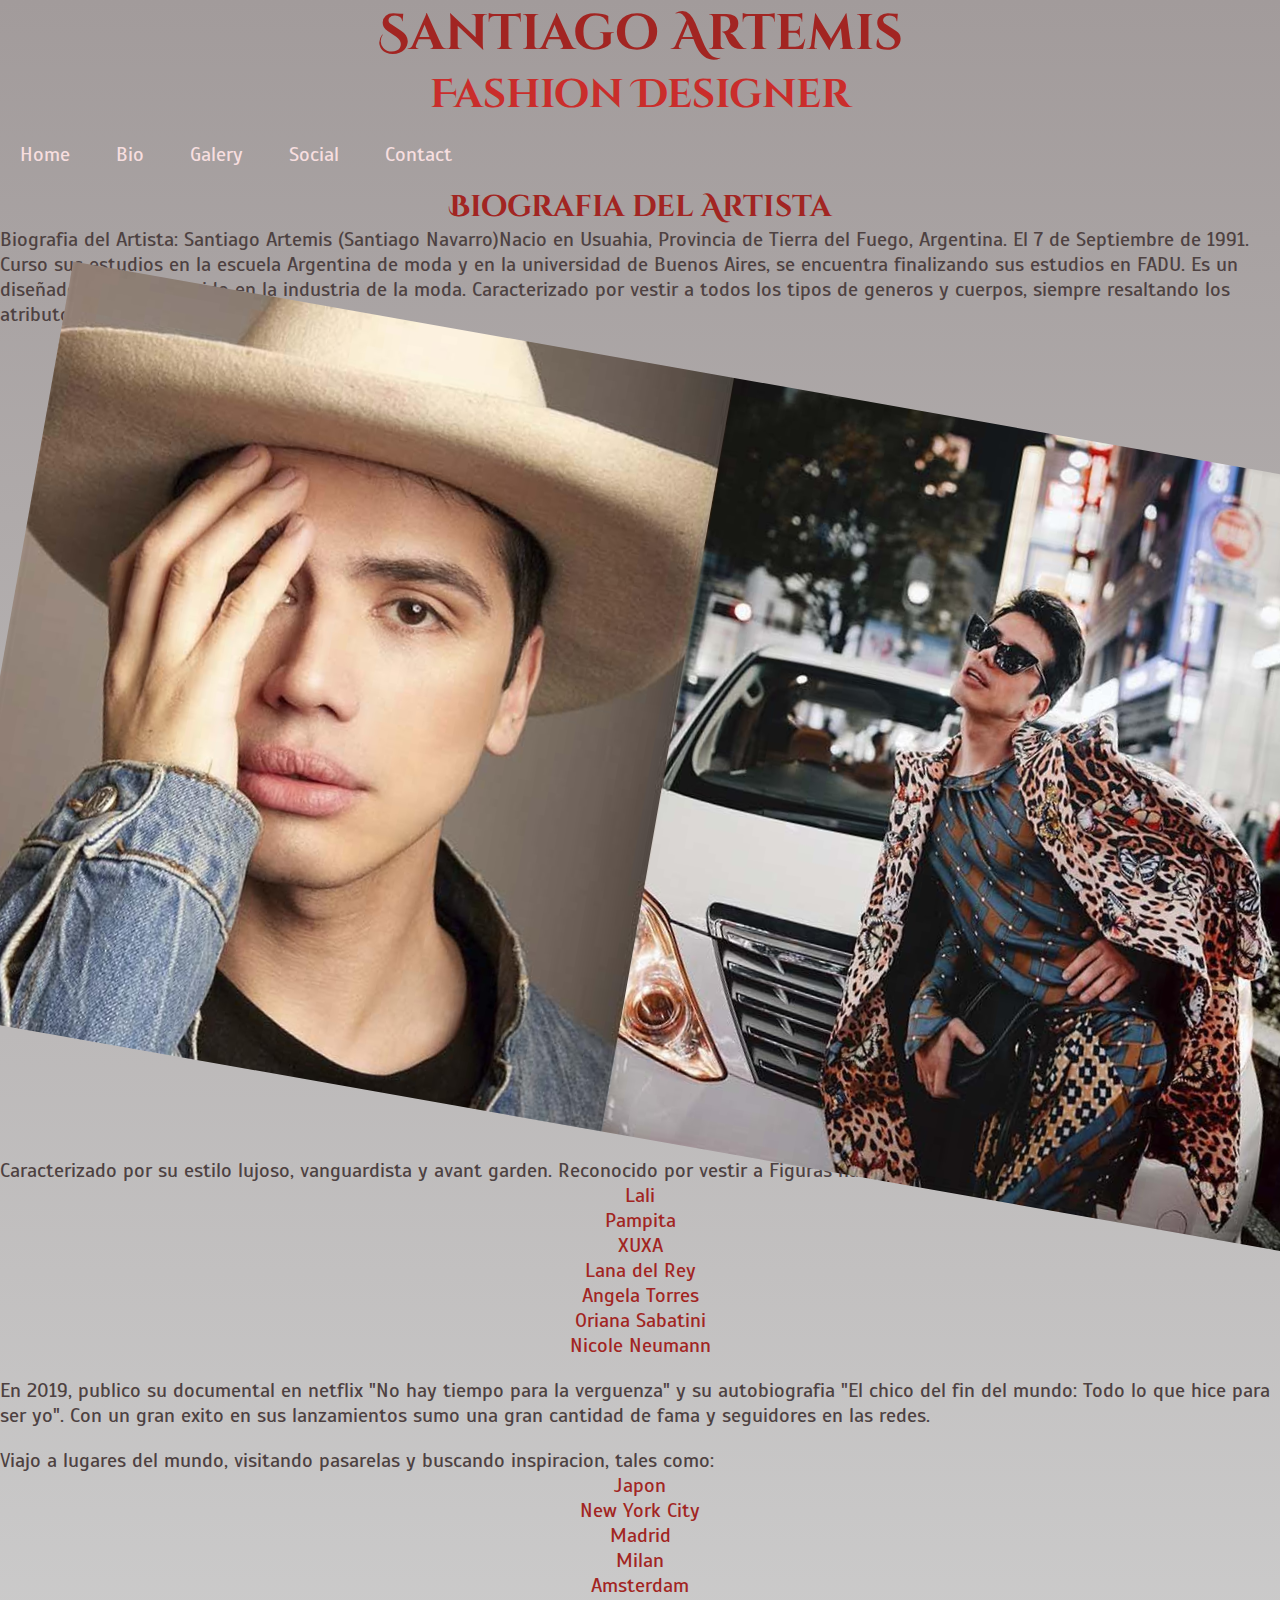
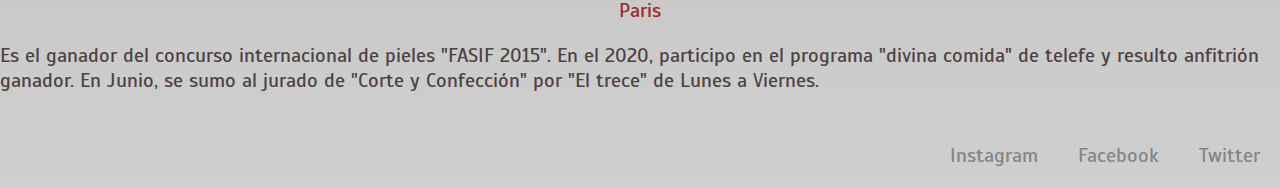
==== bio.html @ 2fd5cd4b "metadatos y descrition" ====
<!DOCTYPE html>
<html lang="en">
<head>
    <meta charset="UTF-8">
    <meta name="viewport" content="width=device-width, initial-scale=1.0">
    <meta name="keywords" content="biografia artemis, reconocimientos artemis, trabajos artemis">
    <meta name="description" content="biografia Santiago Artemis, conocer sus reconocimientos y su pasado como niño."> 
    <link rel="stylesheet" href="css/estilos.css">
    <title>Santiago Artemis-Bio </title>
    <link rel="stylesheet" href="https://stackpath.bootstrapcdn.com/bootstrap/4.5.0/css/bootstrap.min.css" integrity="sha384-9aIt2nRpC12Uk9gS9baDl411NQApFmC26EwAOH8WgZl5MYYxFfc+NcPb1dKGj7Sk" crossorigin="anonymous">
    <link href="https://fonts.googleapis.com/css2?family=Cinzel+Decorative:wght@400;700&display=swap" rel="stylesheet">
    <link href="https://fonts.googleapis.com/css2?family=Scada:ital,wght@0,400;0,700;1,400;1,700&display=swap" rel="stylesheet"> 
    <link href="https://fonts.googleapis.com/css2?family=Fondamento&display=swap" rel="stylesheet"> 
    <link rel="stylesheet" href="https://cdnjs.cloudflare.com/ajax/libs/animate.css/4.0.0/animate.min.css">
</head>
<body>
    <header class="container-fluid">
        <div class="row">
            <h1 class="tituloPrincipal col-xs-12 col-lg-12" > <a href="index.html">Santiago Artemis</a></h1>
            <h2 class="subtituloPrincipal col-xs-12 col-lg-12 col-md-12">Fashion Designer</h2>
        </div>
    </header>
    <nav class="container-fluid">
        <div class="row">
            <ul class="menu">
                <li><a href="index.html">Home</a></li>
                <li><a href="bio.html">Bio</a></li>
                <li><a href="galery.html">Galery</a></li>
                <li><a href="social.html">Social</a></li>
                <li><a href="contact.html">Contact</a></li>
            </ul>
        </div>
    </nav>		
<section>
<div class="container-fluid"> 
    <div class="row"> 
        <h2 class="tituloBiografia col-xs-12 col-lg-12 animate__animated animate__zoomIn">
            Biografia del Artista
        </h2>
     </div>  
</div>
<div class="container-fluid">
    <div class="row"> 
        <div class="cajasBiografia">
            <section class="row">
                <div class="col-xs-12 col-md-6 col-lg-6">
                    Biografia del Artista:
                    Santiago Artemis (Santiago Navarro)Nacio en Usuahia, Provincia de Tierra del Fuego, Argentina.
                    El 7 de Septiembre de 1991. Curso sus estudios en la escuela Argentina de moda y en la universidad de Buenos Aires, se encuentra finalizando sus estudios en FADU.
                    Es un diseñador muy reconocido en la industria de la moda. 
                    Caracterizado por vestir a todos los tipos de generos y cuerpos, siempre resaltando los atributos.
                </div>
                <div class="imagen col-xs-12 col-md-6 col-lg-6">
                    <img src="Multimedia/fotos home/foto-santiagoartemis.jpg" class="img-fluid animate__animated animate__zoomIn">
                </div>
            </section>
        </div>
    </div> 
    <div class="row">
        <div class="cajasBiografia col-lg-12 col-xs-12" >
            <p class="parrafobiografia">
                Caracterizado por su estilo lujoso, vanguardista y avant garden.
                Reconocido por vestir a Figuras nacionales e internacionales tales como:
                <ul class="listaVestidas">
                    <li>Lali</li>
                    <li>Pampita</li>
                    <li>XUXA</li>
                    <li>Lana del Rey</li>
                    <li>Angela Torres</li>
                    <li>Oriana Sabatini</li>
                    <li>Nicole Neumann</li>
                </ul>
            </p>
        </div>
    </div>
    </div>
<div class="row">
    <div class="cajasBiografia col-lg-12 col-xs-12 ">
        <p class="parrafobiografia">
            En 2019, publico su documental en netflix "No hay tiempo para la verguenza" y su autobiografia "El chico del fin del mundo: Todo lo que hice para ser yo".
            Con un gran exito en sus lanzamientos sumo una gran cantidad de fama y seguidores en las redes. 	
        </p>
    </div>
</div>	

<div class="row">
    <div class="cajasBiografia col-xs-12 col-lg-12" >
        <p class="parrafobiografia">
            Viajo a lugares del mundo, visitando pasarelas y buscando inspiracion, tales como:
            <ul class="listaViajes">
                <li>Japon</li>
                <li>New York City</li>
                <li>Madrid</li>
                <li>Milan</li>
                <li>Amsterdam</li>
                <li>Paris</li>
            </ul>
        </p>
    </div>
</div>
<div class="row">
    <div class="cajasBiografia col-lg-12 col-xs-12">
        <p class="parrafobiografia">
            Es el ganador del concurso internacional de pieles "FASIF 2015".

            En el 2020, participo en el programa "divina comida" de telefe y resulto anfitrión ganador.
            En Junio, se sumo al jurado de "Corte y Confección" por "El trece" de Lunes a Viernes.
        </p>
    </div>
</div>
</section>
<footer class="footer">
    <ul class="redes">
        <li><a href="https://twitter.com/santiagoartemis?lang=es">Twitter</a></li>
        <li><a href="https://es-la.facebook.com/santiagoartemis/">Facebook</a></li>
        <li><a href="https://www.instagram.com/santiagoartemis/?hl=es-la" >Instagram</a></li>
</div>
</footer>
</body>
</html>
---- css/estilos.css ----
html {
  font-size: 62.5%; }
  html * {
    border: 0px;
    padding: 0px;
    margin: 0px; }
  html body {
    font-family: 'Scada', sans-serif;
    font-size: 2rem;
    background-image: linear-gradient(to top, #cfcfcf, #a29b9b); }
    html body header .tituloPrincipal {
      color: #A22522;
      font-size: 5rem;
      text-align: center;
      font-family: "Cinzel Decorative", cursive; }
      html body header .tituloPrincipal a {
        text-decoration: none;
        color: #A22522; }
    html body header .subtituloPrincipal {
      color: #CA2D2B;
      font-size: 4rem;
      text-align: center;
      font-family: "Cinzel Decorative", cursive; }
    html body nav .navegacion {
      width: 100%;
      margin: 30px auto;
      background-color: #A22522;
      border-radius: 3px; }
    html body nav .menu {
      list-style: none; }
      html body nav .menu li {
        display: inline-block; }
        html body nav .menu li a {
          display: block;
          text-decoration: none;
          font-size: 2rem;
          padding: 20px;
          color: #F7DEDF; }
      html body nav .menu li:hover {
        background-color: #A22522;
        border-radius: 3px; }
    html body section .tituloIframe {
      color: #A22522;
      font-size: 2.5rem;
      text-align: center;
      font-family: "Cinzel Decorative", cursive; }
    html body div .fraseArtista {
      width: 100%;
      height: 110px;
      text-align: center;
      padding: 45px;
      font-family: 'Fondamento', cursive;
      margin-bottom: 10px;
      background-image: linear-gradient(to top, #A22522, #CA2D2B); }
    html body div .caja1 {
      font-size: 2rem;
      padding: 100px;
      text-align: center; }
    html body footer {
      width: 100%;
      margin: 30px auto;
      background-color: #A22522;
      border-radius: 3px; }
      html body footer .redes {
        list-style: none; }
        html body footer .redes li {
          display: inline-block;
          float: right; }
          html body footer .redes li a {
            display: block;
            text-decoration: none;
            font-size: 2rem;
            padding: 20px;
            color: #858585; }
      html body footer li:hover {
        background-color: #A22522;
        border-radius: 3px; }
    @media (min-width: 1024px) {
      html body iframe {
        width: 500px;
        height: 300px;
        margin-bottom: 3px; } }
    html body div div .tituloBiografia {
      color: #A22522;
      font-size: 3rem;
      text-align: center;
      font-family: "Cinzel Decorative", cursive; }
    html body div .cajasBiografia {
      color: #4d4141;
      font-size: 2rem;
      text-align: left;
      height: auto;
      border-radius: 3px;
      overflow: none;
      margin-left: 0px;
      margin-bottom: 20px; }
    html body div .listaVestidas {
      text-align: center;
      color: #A22522;
      list-style-type: none; }
    html body div .listaViajes {
      text-align: center;
      color: #A22522;
      list-style-type: none; }
    html body div .listas {
      color: #A22522;
      list-style-type: none; }
    html body div .imagen {
      transform: rotateZ(10deg);
      padding-top: 40px; }
    html body section div .tituloSeccion {
      color: #A22522;
      font-size: 3rem;
      text-align: center;
      font-family: "Cinzel Decorative", cursive; }
    html body section div .tituloSeccion {
      color: #A22522;
      font-size: 3rem;
      text-align: center;
      font-family: "Cinzel Decorative", cursive; }
    html body .Revista {
      font-family: "Cinzel Decorative", cursive;
      color: #A72727;
      font-size: 4rem;
      text-align: center; }
    html body .tituloArticulo {
      color: #C62F2F;
      font-size: 4rem;
      text-align: center; }
    html body .autor {
      color: #4d4141;
      text-align: left; }
    html body .parteArticulo {
      color: #421012;
      font-size: 2.5rem;
      text-align: center; }
    html body div div .tituloFormulario {
      color: #A22522;
      font-size: 3rem;
      text-align: center;
      font-family: "Cinzel Decorative", cursive; }
    html body div div .formulario {
      font-size: 3rem;
      background-color: #A22522;
      border: 10px double #EFBDC2;
      margin: 60px;
      border-radius: 10px; }
    html body form select {
      color: #902326; }
    html body form input {
      color: #902326; }
    html body form label {
      color: #F7DEDF; }
    html body form .fraseacepta {
      color: #F7DEDF; }
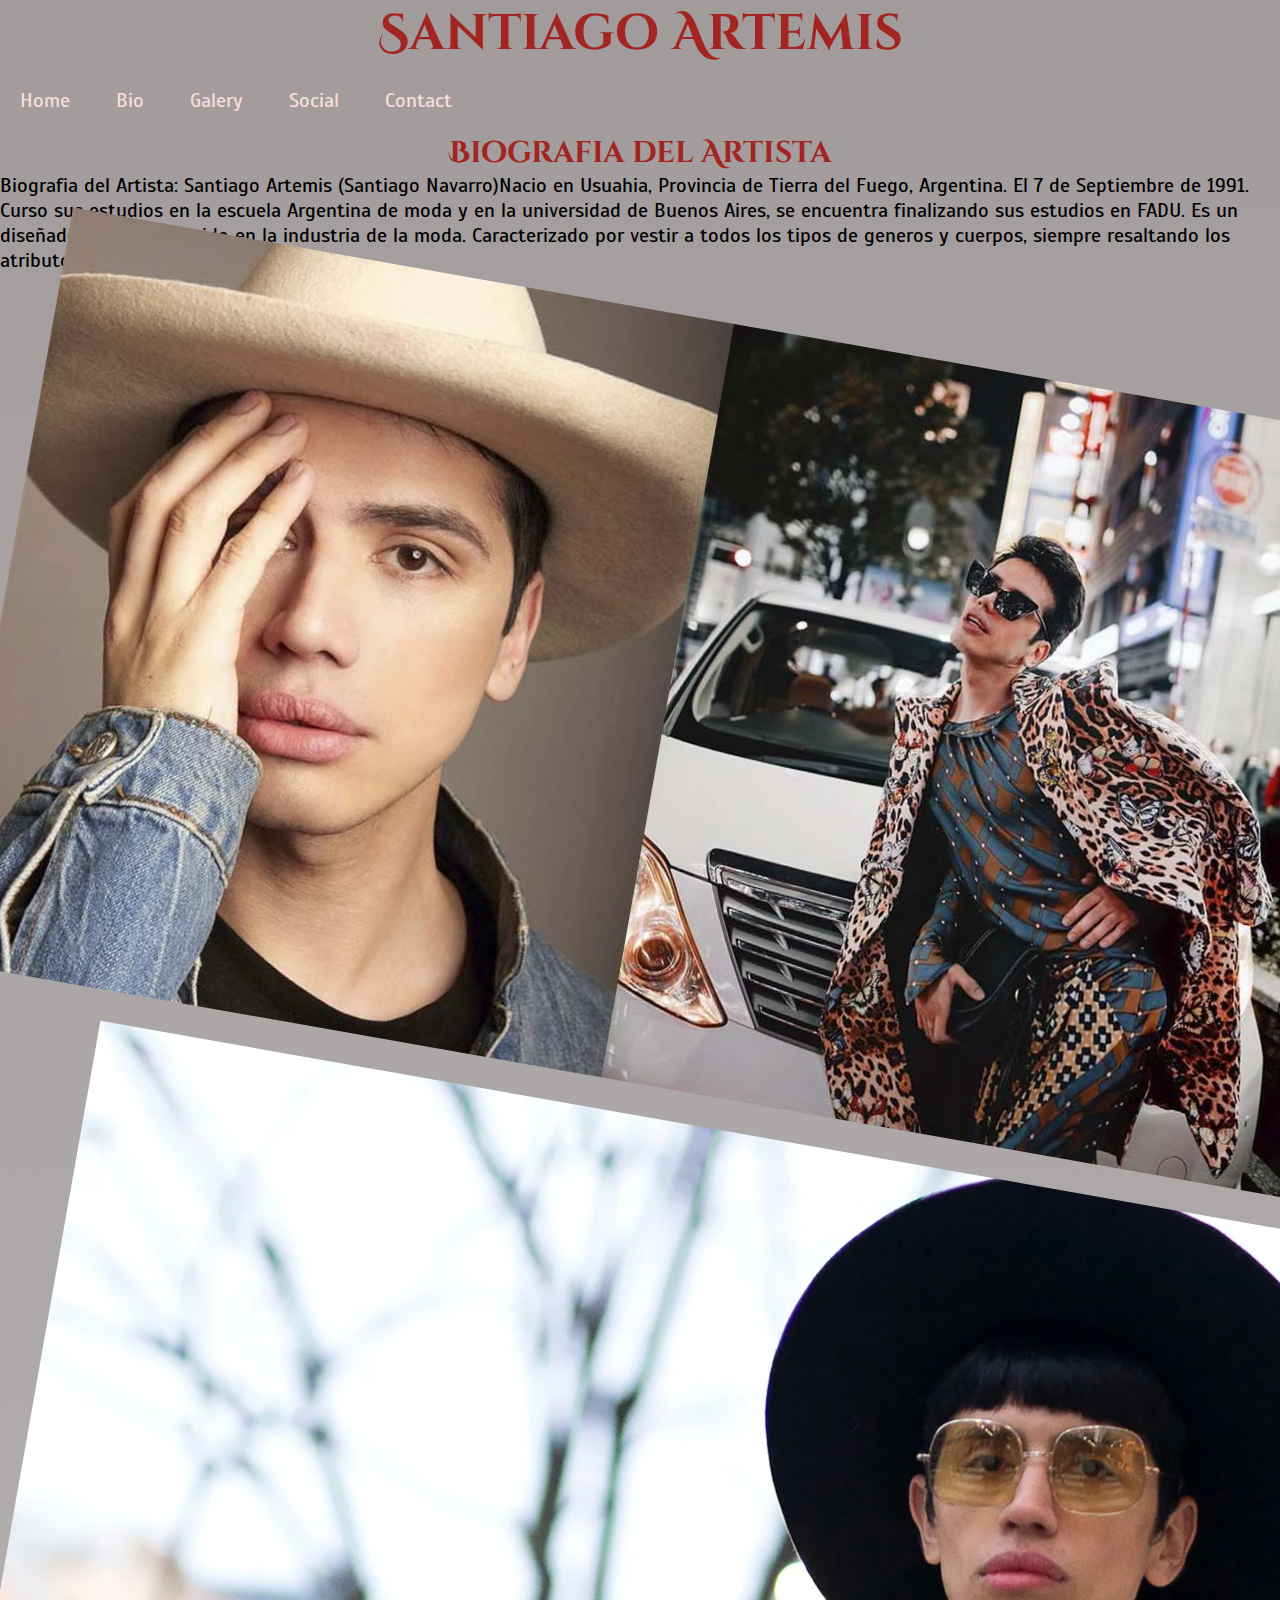
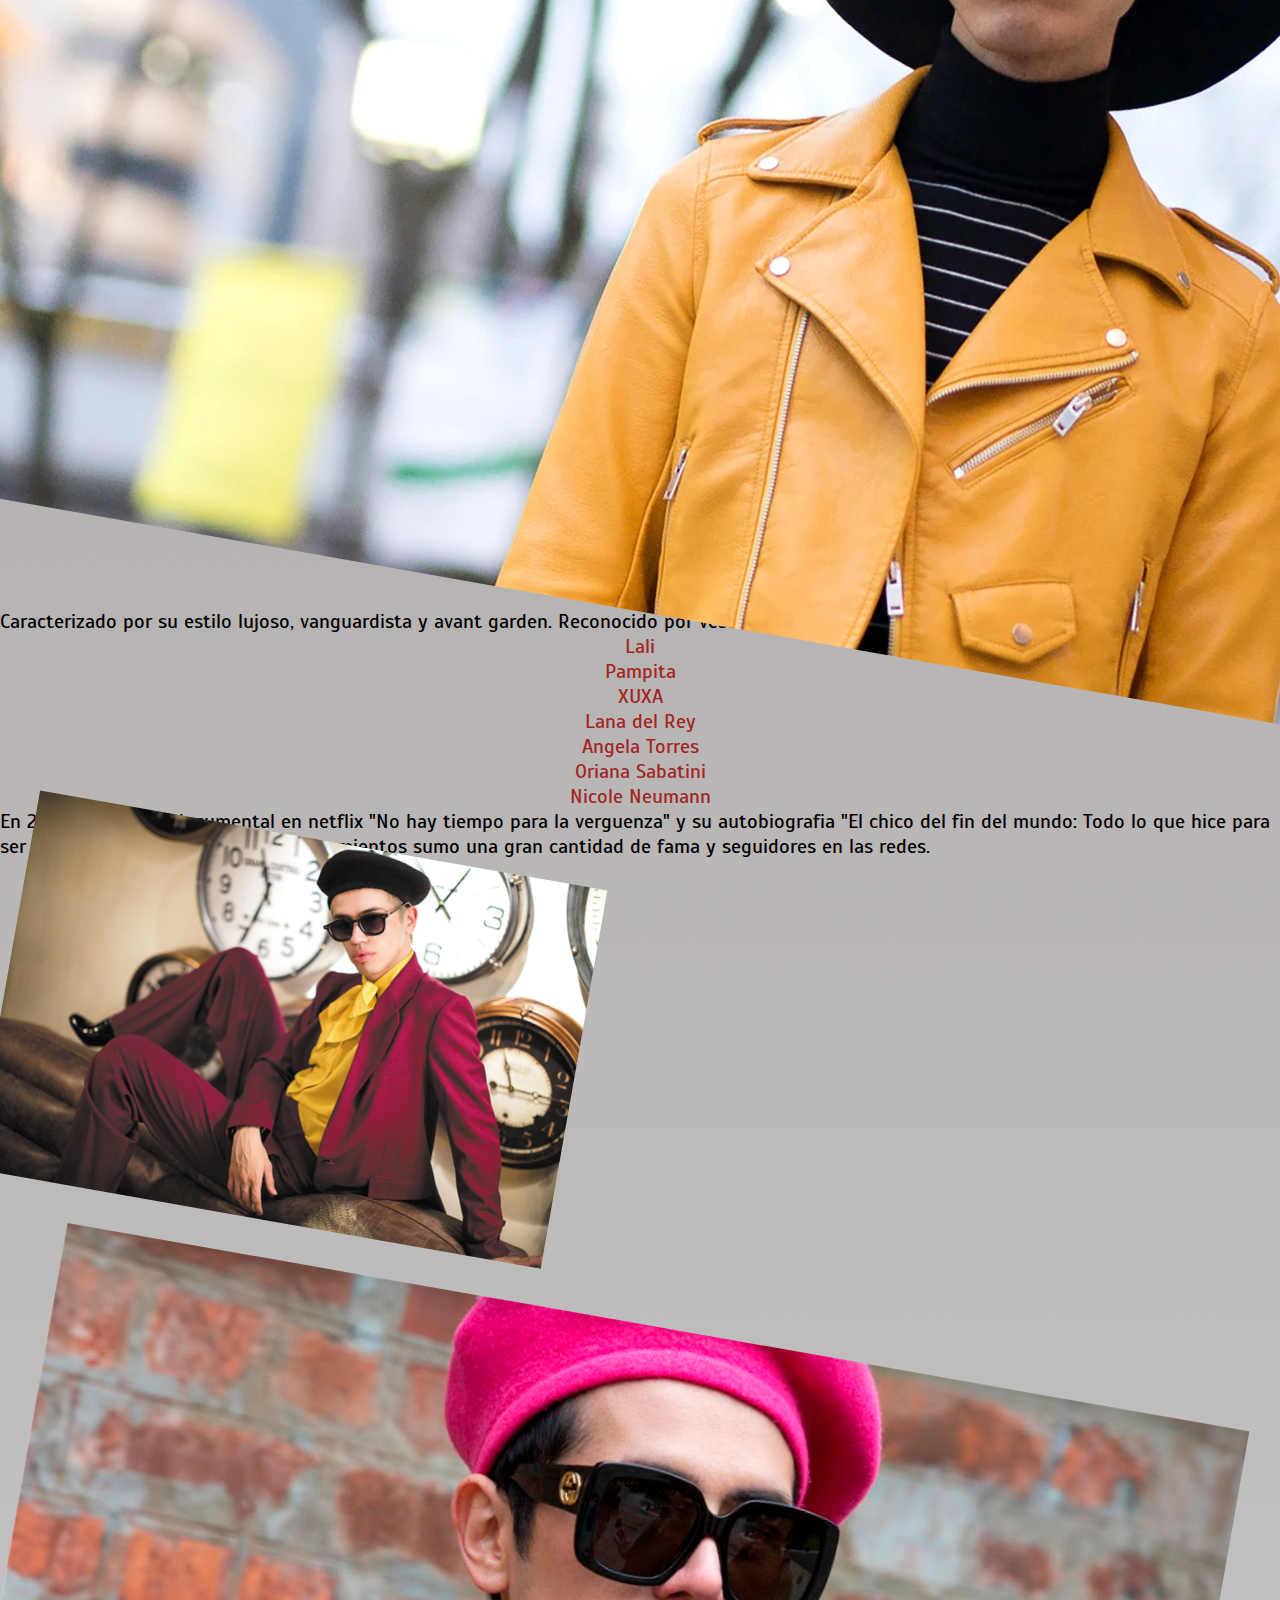
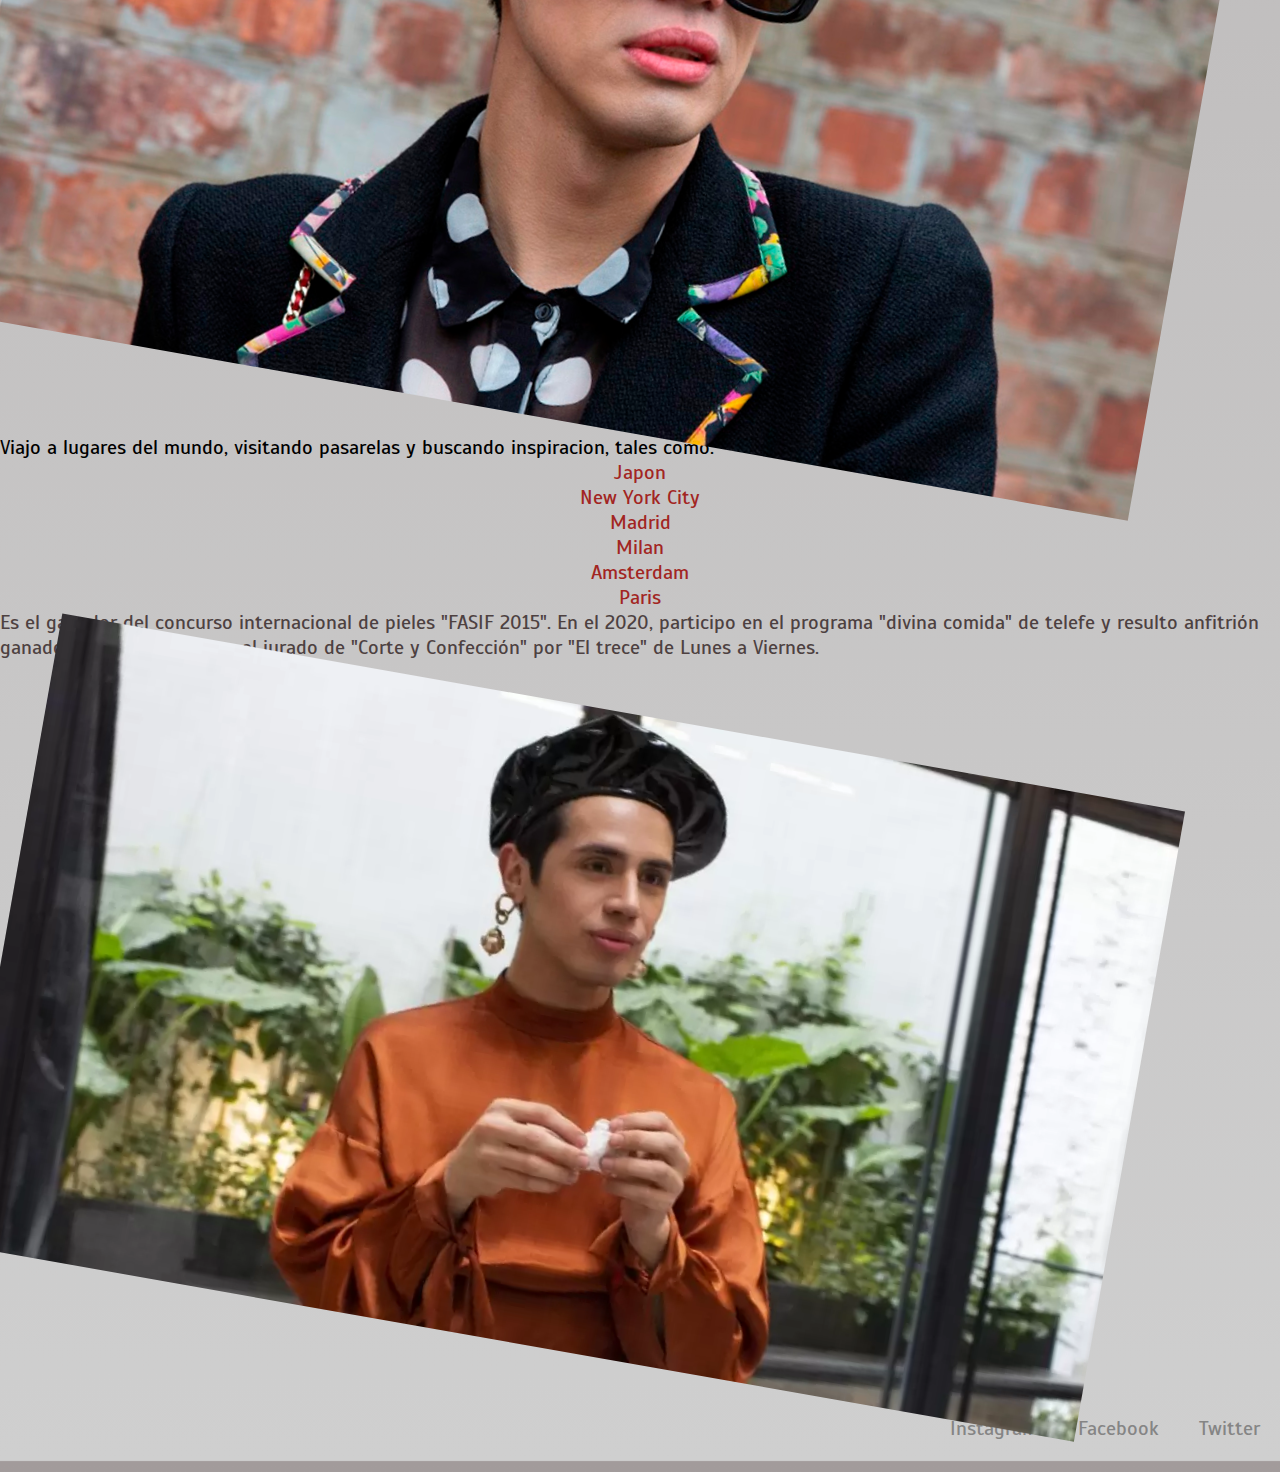
==== commit dcf67743: "Modificacion de la 3ra entrega" ====
--- a/bio.html
+++ b/bio.html
@@ -14,23 +14,21 @@
     <link rel="stylesheet" href="https://cdnjs.cloudflare.com/ajax/libs/animate.css/4.0.0/animate.min.css">
 </head>
 <body>
-    <header class="container-fluid">
-        <div class="row">
-            <h1 class="tituloPrincipal col-xs-12 col-lg-12" > <a href="index.html">Santiago Artemis</a></h1>
-            <h2 class="subtituloPrincipal col-xs-12 col-lg-12 col-md-12">Fashion Designer</h2>
-        </div>
-    </header>
-    <nav class="container-fluid">
-        <div class="row">
-            <ul class="menu">
-                <li><a href="index.html">Home</a></li>
-                <li><a href="bio.html">Bio</a></li>
-                <li><a href="galery.html">Galery</a></li>
-                <li><a href="social.html">Social</a></li>
-                <li><a href="contact.html">Contact</a></li>
-            </ul>
-        </div>
-    </nav>		
+	<div class="container-fluid">
+		<div class="row">
+			<header>
+				<h1 class="tituloPrincipal col-lg-7"> <a href="index.html">Santiago Artemis</a></h1>
+		</header>
+		<nav class="navegacion col-lg-5 animate__animated animate__backInDown">
+					<ul class="menu">
+						<li><a href="index.html">Home</a></li>
+						<li><a href="bio.html">Bio</a></li>
+						<li><a href="galery.html">Galery</a></li>
+						<li><a href="social.html">Social</a></li>
+						<li><a href="contact.html">Contact</a></li>
+					</ul>
+		</nav>
+	</div>
 <section>
 <div class="container-fluid"> 
     <div class="row"> 
@@ -41,9 +39,9 @@
 </div>
 <div class="container-fluid">
     <div class="row"> 
-        <div class="cajasBiografia">
+        <div>
             <section class="row">
-                <div class="col-xs-12 col-md-6 col-lg-6">
+                <div class="cajasBiografia1 col-xs-12 col-md-6 col-lg-6">
                     Biografia del Artista:
                     Santiago Artemis (Santiago Navarro)Nacio en Usuahia, Provincia de Tierra del Fuego, Argentina.
                     El 7 de Septiembre de 1991. Curso sus estudios en la escuela Argentina de moda y en la universidad de Buenos Aires, se encuentra finalizando sus estudios en FADU.
@@ -57,7 +55,10 @@
         </div>
     </div> 
     <div class="row">
-        <div class="cajasBiografia col-lg-12 col-xs-12" >
+        <div class="imagen col-xs-12 col-md-6 col-lg-6">
+            <img src="Multimedia/fotos home/santiago-artemis-disenador-de-moda-argentino.webp" class="img-fluid animate__animated animate__zoomIn">
+        </div>
+        <div class="cajasBiografia1 col-lg-6 col-xs-12" >
             <p class="parrafobiografia">
                 Caracterizado por su estilo lujoso, vanguardista y avant garden.
                 Reconocido por vestir a Figuras nacionales e internacionales tales como:
@@ -75,16 +76,22 @@
     </div>
     </div>
 <div class="row">
-    <div class="cajasBiografia col-lg-12 col-xs-12 ">
+    <div class="cajasBiografia2 col-lg-6 col-xs-12 ">
         <p class="parrafobiografia">
             En 2019, publico su documental en netflix "No hay tiempo para la verguenza" y su autobiografia "El chico del fin del mundo: Todo lo que hice para ser yo".
             Con un gran exito en sus lanzamientos sumo una gran cantidad de fama y seguidores en las redes. 	
         </p>
     </div>
+    <div class="imagen col-xs-12 col-md-6 col-lg-6">
+        <img src="Multimedia/fotos home/Artemis1Opt.jpg" class="img-fluid animate__animated animate__zoomIn">
+    </div>
 </div>	
 
 <div class="row">
-    <div class="cajasBiografia col-xs-12 col-lg-12" >
+    <div class="imagen col-xs-12 col-md-6 col-lg-6">
+        <img src="Multimedia/fotos home/Santiago-Artemis-en-G7.jpg" class="img-fluid animate__animated animate__zoomIn">
+    </div>
+    <div class="cajasBiografia1 col-xs-12 col-lg-6" >
         <p class="parrafobiografia">
             Viajo a lugares del mundo, visitando pasarelas y buscando inspiracion, tales como:
             <ul class="listaViajes">
@@ -99,13 +106,16 @@
     </div>
 </div>
 <div class="row">
-    <div class="cajasBiografia col-lg-12 col-xs-12">
-        <p class="parrafobiografia">
+    <div class="cajasBiografia col-lg-6 col-xs-12">
+        <p class="cajasBiografia2">
             Es el ganador del concurso internacional de pieles "FASIF 2015".
 
             En el 2020, participo en el programa "divina comida" de telefe y resulto anfitrión ganador.
             En Junio, se sumo al jurado de "Corte y Confección" por "El trece" de Lunes a Viernes.
         </p>
+    </div>
+    <div class="imagen col-xs-12 col-md-6 col-lg-6">
+        <img src="Multimedia/fotos home/pic45.webp" class="img-fluid animate__animated animate__zoomIn">
     </div>
 </div>
 </section>
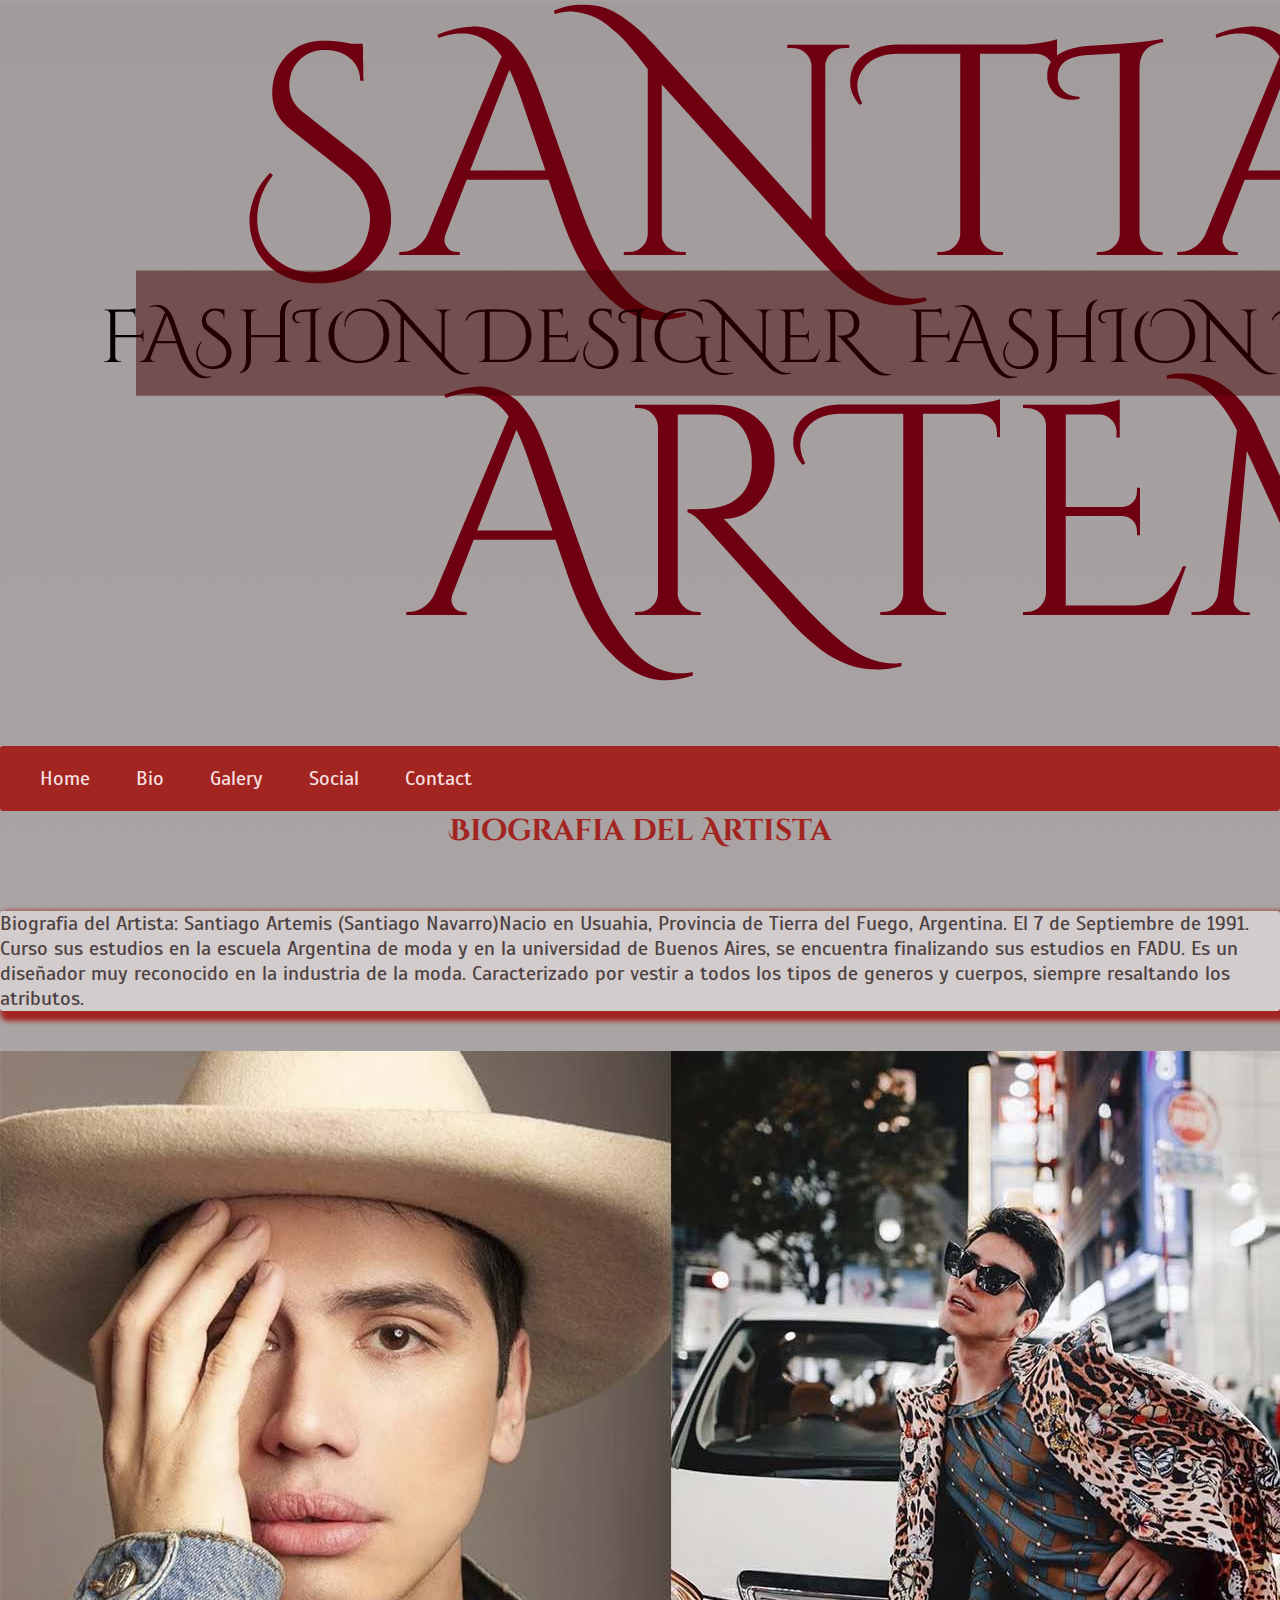
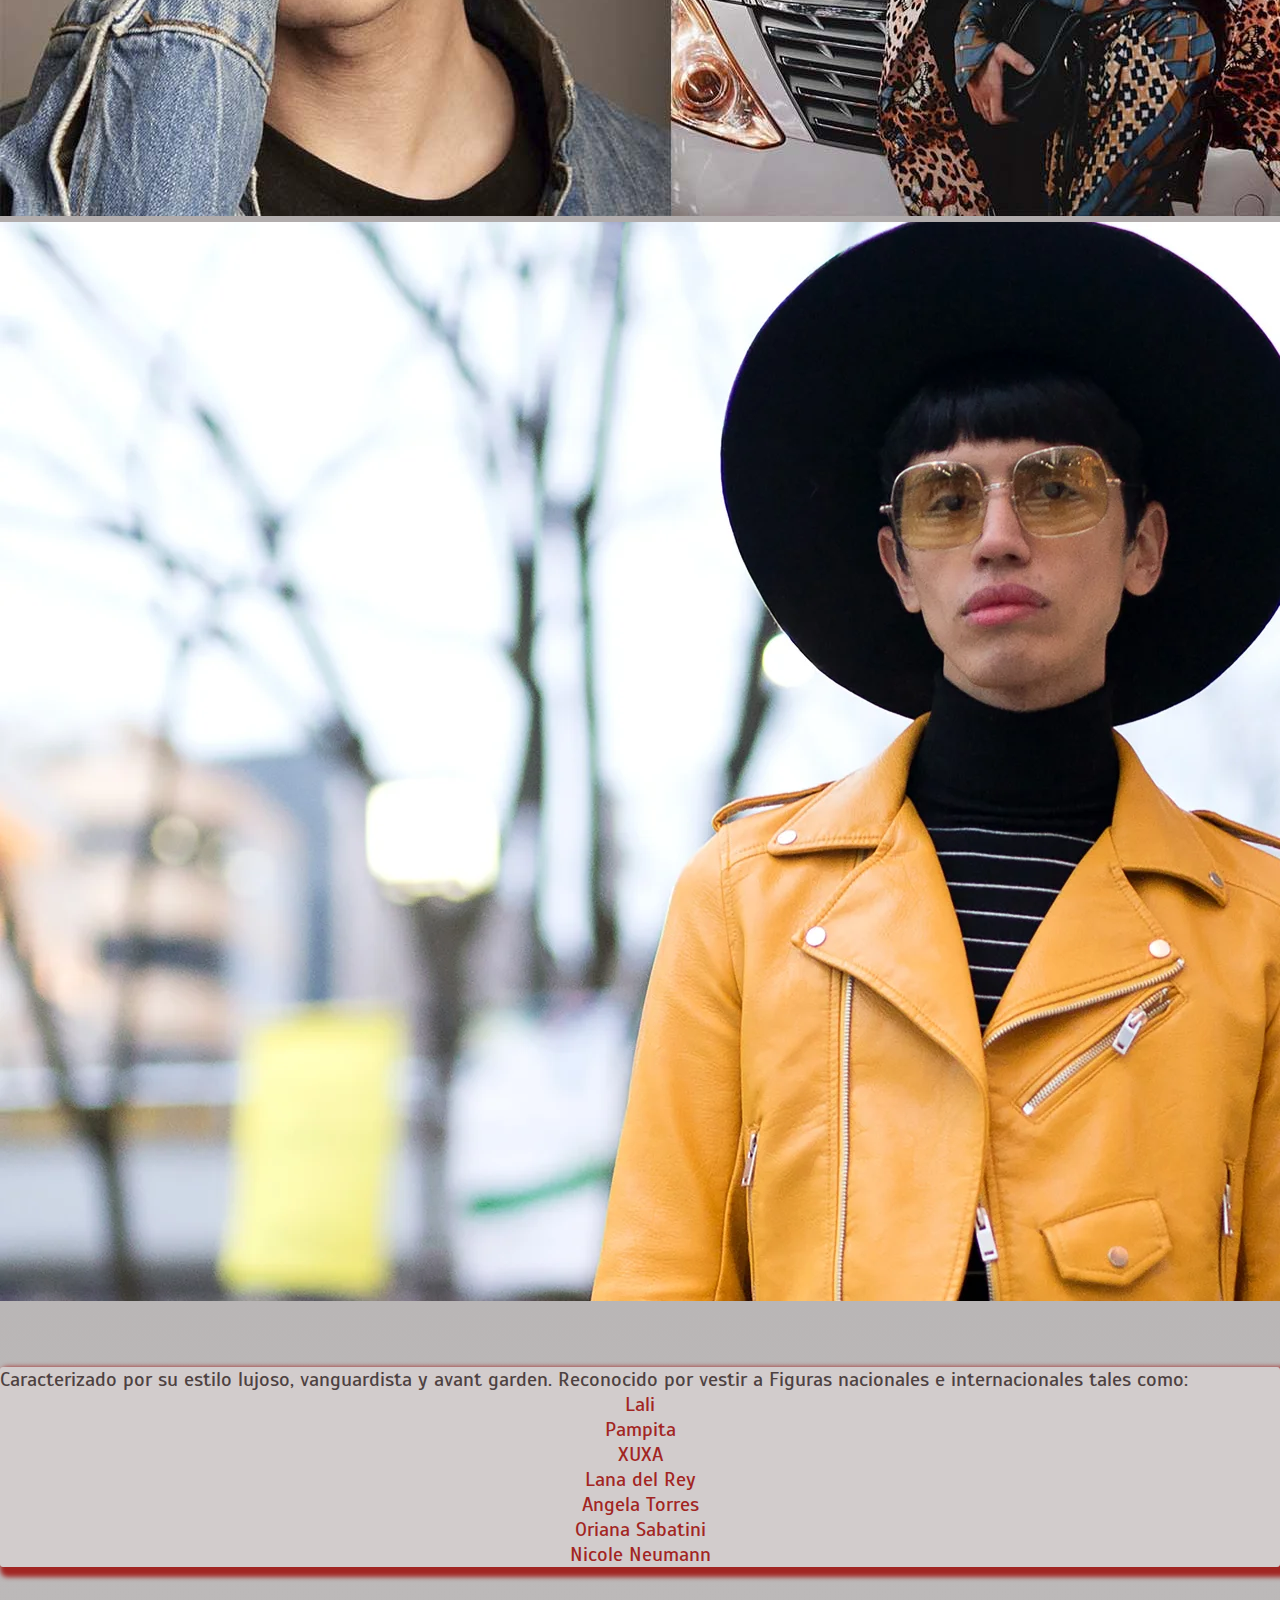
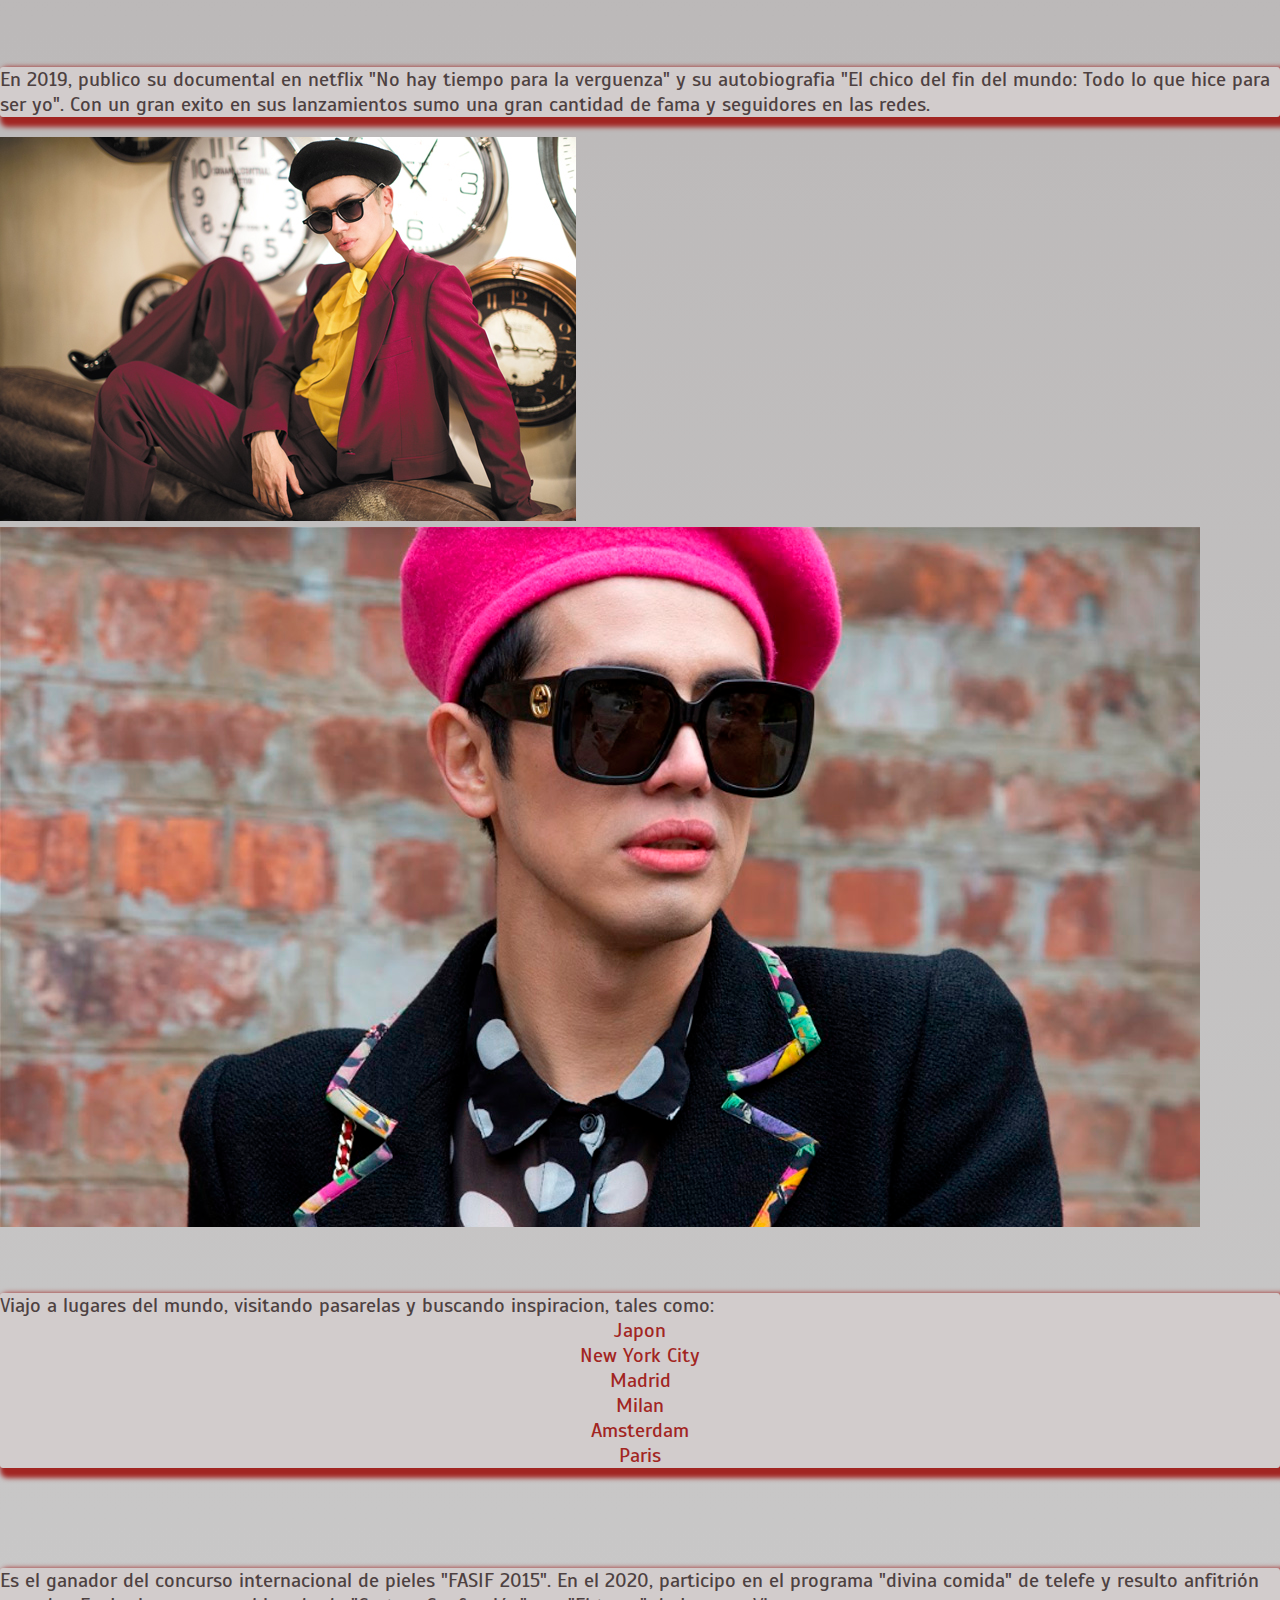
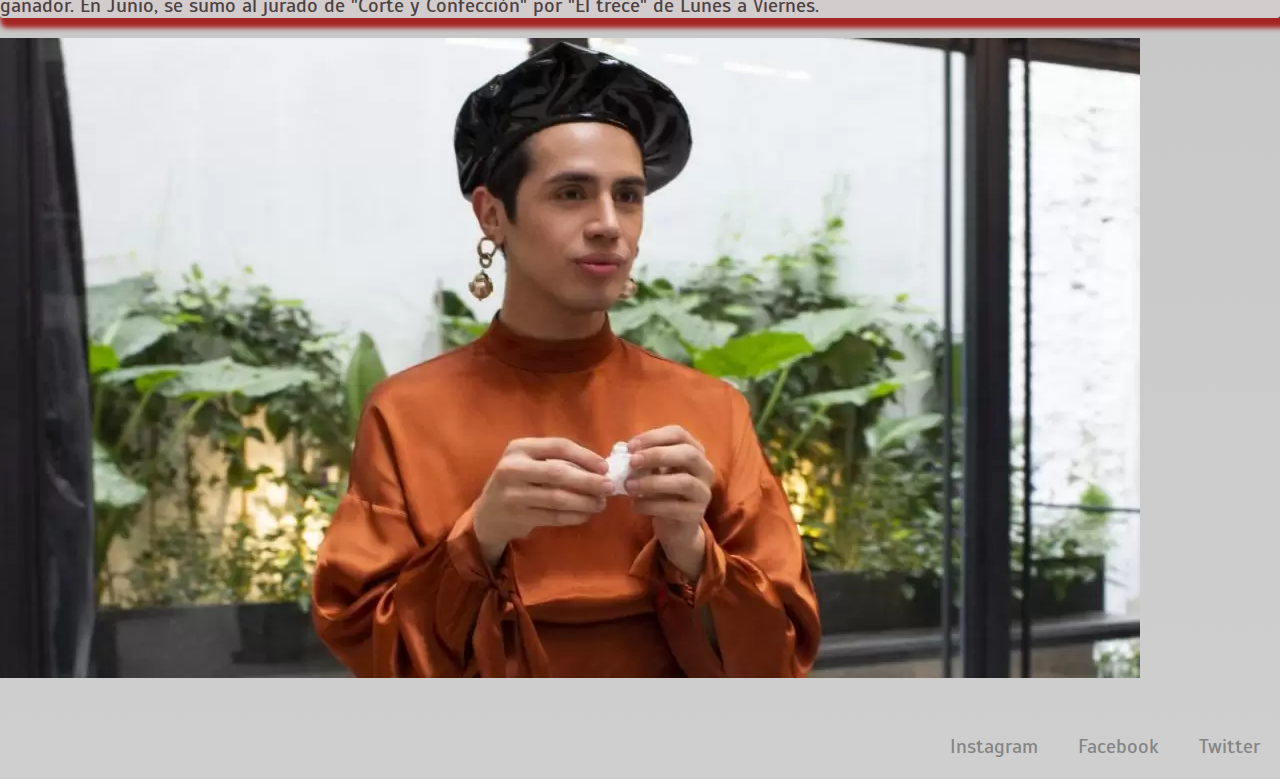
==== commit 81ed2b70: "cambios generales" ====
--- a/bio.html
+++ b/bio.html
@@ -16,9 +16,9 @@
 <body>
 	<div class="container-fluid">
 		<div class="row">
-			<header>
-				<h1 class="tituloPrincipal col-lg-7"> <a href="index.html">Santiago Artemis</a></h1>
-		</header>
+			<header class="col-lg-7 col-xs-12 logo">
+				<a href="index.html"><img src="Multimedia/Logo/LOGO.png" alt="Logo pagina web" class="img-fluid col-lg-7 col-xs-12 "></a>
+			</header>
 		<nav class="navegacion col-lg-5 animate__animated animate__backInDown">
 					<ul class="menu">
 						<li><a href="index.html">Home</a></li>
@@ -106,10 +106,9 @@
     </div>
 </div>
 <div class="row">
-    <div class="cajasBiografia col-lg-6 col-xs-12">
-        <p class="cajasBiografia2">
+    <div class="cajasBiografia2 col-lg-6 col-xs-12">
+        <p class="parrafobiografia">
             Es el ganador del concurso internacional de pieles "FASIF 2015".
-
             En el 2020, participo en el programa "divina comida" de telefe y resulto anfitrión ganador.
             En Junio, se sumo al jurado de "Corte y Confección" por "El trece" de Lunes a Viernes.
         </p>
--- a/css/estilos.css
+++ b/css/estilos.css
@@ -8,148 +8,169 @@
     font-family: 'Scada', sans-serif;
     font-size: 2rem;
     background-image: linear-gradient(to top, #cfcfcf, #a29b9b); }
-    html body header .tituloPrincipal {
-      color: #A22522;
-      font-size: 5rem;
-      text-align: center;
-      font-family: "Cinzel Decorative", cursive; }
-      html body header .tituloPrincipal a {
-        text-decoration: none;
-        color: #A22522; }
-    html body header .subtituloPrincipal {
+    html body div div header img {
+      margin-left: 100px; }
+    @media (min-width: 740px) {
+      html body div div div div header img {
+        width: auto; } }
+    html body div .subtituloPrincipal {
       color: #CA2D2B;
-      font-size: 4rem;
+      font-size: 2rem;
       text-align: center;
       font-family: "Cinzel Decorative", cursive; }
     html body nav .navegacion {
-      width: 100%;
-      margin: 30px auto;
       background-color: #A22522;
       border-radius: 3px; }
     html body nav .menu {
-      list-style: none; }
+      list-style: none;
+      background-color: #A22522;
+      margin-top: 40px;
+      border-radius: 3px;
+      padding: 20px;
+      width: auto; }
       html body nav .menu li {
         display: inline-block; }
         html body nav .menu li a {
-          display: block;
           text-decoration: none;
           font-size: 2rem;
           padding: 20px;
           color: #F7DEDF; }
       html body nav .menu li:hover {
-        background-color: #A22522;
+        background-color: #858585;
         border-radius: 3px; }
-    html body section .tituloIframe {
-      color: #A22522;
-      font-size: 2.5rem;
-      text-align: center;
-      font-family: "Cinzel Decorative", cursive; }
-    html body div .fraseArtista {
-      width: 100%;
-      height: 110px;
-      text-align: center;
-      padding: 45px;
-      font-family: 'Fondamento', cursive;
-      margin-bottom: 10px;
-      background-image: linear-gradient(to top, #A22522, #CA2D2B); }
-    html body div .caja1 {
-      font-size: 2rem;
-      padding: 100px;
-      text-align: center; }
-    html body footer {
-      width: 100%;
-      margin: 30px auto;
+  html section .tituloIframe {
+    color: #A22522;
+    font-size: 2.5rem;
+    text-align: center;
+    font-family: "Cinzel Decorative", cursive;
+    margin-top: 150px; }
+  html div .fraseArtista {
+    width: 100%;
+    height: 110px;
+    text-align: center;
+    padding: 45px;
+    margin-top: 10px;
+    font-family: 'Fondamento', cursive;
+    margin-bottom: 10px;
+    background-image: linear-gradient(to top, #A22522, #CA2D2B);
+    border-radius: 3px;
+    font-size: 3rem; }
+  html div section div div .logoLANATA {
+    margin-top: 40px; }
+  html div .caja1 {
+    font-size: 2rem;
+    padding: 100px;
+    text-align: center; }
+  html footer {
+    width: 100%;
+    margin: 30px auto;
+    background-color: #A22522;
+    border-radius: 3px; }
+    html footer .redes {
+      list-style: none; }
+      html footer .redes li {
+        display: inline-block;
+        float: right; }
+        html footer .redes li a {
+          display: block;
+          text-decoration: none;
+          font-size: 2rem;
+          padding: 20px;
+          color: #858585; }
+    html footer li:hover {
       background-color: #A22522;
       border-radius: 3px; }
-      html body footer .redes {
-        list-style: none; }
-        html body footer .redes li {
-          display: inline-block;
-          float: right; }
-          html body footer .redes li a {
-            display: block;
-            text-decoration: none;
-            font-size: 2rem;
-            padding: 20px;
-            color: #858585; }
-      html body footer li:hover {
-        background-color: #A22522;
-        border-radius: 3px; }
-    @media (min-width: 1024px) {
-      html body iframe {
-        width: 500px;
-        height: 300px;
-        margin-bottom: 3px; } }
-    html body div div .tituloBiografia {
-      color: #A22522;
-      font-size: 3rem;
-      text-align: center;
-      font-family: "Cinzel Decorative", cursive; }
-    html body div .cajasBiografia {
-      color: #4d4141;
-      font-size: 2rem;
-      text-align: left;
-      height: auto;
-      border-radius: 3px;
-      overflow: none;
-      margin-left: 0px;
-      margin-bottom: 20px; }
-    html body div .listaVestidas {
-      text-align: center;
-      color: #A22522;
-      list-style-type: none; }
-    html body div .listaViajes {
-      text-align: center;
-      color: #A22522;
-      list-style-type: none; }
-    html body div .listas {
-      color: #A22522;
-      list-style-type: none; }
-    html body div .imagen {
-      transform: rotateZ(10deg);
-      padding-top: 40px; }
-    html body section div .tituloSeccion {
-      color: #A22522;
-      font-size: 3rem;
-      text-align: center;
-      font-family: "Cinzel Decorative", cursive; }
-    html body section div .tituloSeccion {
-      color: #A22522;
-      font-size: 3rem;
-      text-align: center;
-      font-family: "Cinzel Decorative", cursive; }
-    html body .Revista {
-      font-family: "Cinzel Decorative", cursive;
-      color: #A72727;
-      font-size: 4rem;
-      text-align: center; }
-    html body .tituloArticulo {
-      color: #C62F2F;
-      font-size: 4rem;
-      text-align: center; }
-    html body .autor {
-      color: #4d4141;
-      text-align: left; }
-    html body .parteArticulo {
-      color: #421012;
-      font-size: 2.5rem;
-      text-align: center; }
-    html body div div .tituloFormulario {
-      color: #A22522;
-      font-size: 3rem;
-      text-align: center;
-      font-family: "Cinzel Decorative", cursive; }
-    html body div div .formulario {
-      font-size: 3rem;
-      background-color: #A22522;
-      border: 10px double #EFBDC2;
-      margin: 60px;
-      border-radius: 10px; }
-    html body form select {
-      color: #902326; }
-    html body form input {
-      color: #902326; }
-    html body form label {
-      color: #F7DEDF; }
-    html body form .fraseacepta {
-      color: #F7DEDF; }
+  @media (min-width: 1024px) {
+    html iframe {
+      width: 500px;
+      height: 300px;
+      margin-bottom: 3px;
+      margin-top: 20px; } }
+  html div div .tituloBiografia {
+    color: #A22522;
+    font-size: 3rem;
+    text-align: center;
+    font-family: "Cinzel Decorative", cursive; }
+  html div .cajasBiografia, html div .cajasBiografia1, html div .cajasBiografia2 {
+    color: #4d4141;
+    font-size: 2rem;
+    text-align: left;
+    height: auto;
+    border-radius: 3px;
+    overflow: none;
+    margin-left: 0px;
+    margin-bottom: 20px; }
+  html div .cajasBiografia1 {
+    margin-top: 60px;
+    margin-bottom: 40px;
+    background-color: #d2cccc;
+    box-shadow: 5px 5px 5px 5px #A22522; }
+  html div .cajasBiografia2 {
+    margin-top: 100px;
+    background-color: #d2cccc;
+    box-shadow: 5px 5px 5px 5px #A22522; }
+  html div .listaVestidas {
+    text-align: center;
+    color: #A22522;
+    list-style-type: none; }
+  html div .listaViajes {
+    text-align: center;
+    color: #A22522;
+    list-style-type: none; }
+  html div .listas {
+    color: #A22522;
+    list-style-type: none; }
+  html section div .tituloSeccion {
+    color: #A22522;
+    font-size: 3rem;
+    text-align: center;
+    font-family: "Cinzel Decorative", cursive; }
+  html section div .tituloSeccion {
+    color: #A22522;
+    font-size: 3rem;
+    text-align: center;
+    font-family: "Cinzel Decorative", cursive; }
+  html .Revista {
+    font-family: "Cinzel Decorative", cursive;
+    color: #A72727;
+    font-size: 4rem;
+    text-align: center; }
+  html .tituloArticulo {
+    color: #C62F2F;
+    font-size: 4rem;
+    text-align: center; }
+  html .autor {
+    color: #4d4141;
+    text-align: left; }
+  html .parteArticulo {
+    color: #421012;
+    font-size: 2.5rem;
+    text-align: center; }
+    html .parteArticulo a {
+      text-decoration: none;
+      color: #A22522; }
+    html .parteArticulo a:hover {
+      animation: shakeY; }
+  html div div .tituloFormulario {
+    color: #A22522;
+    font-size: 3rem;
+    text-align: center;
+    font-family: "Cinzel Decorative", cursive; }
+  html div div div .formulario {
+    font-size: 2.5rem;
+    background-color: #A22522;
+    border: 10px #EFBDC2;
+    margin: 60px;
+    border-radius: 3px; }
+  html div div div form select {
+    color: #902326; }
+  html div div div form input {
+    color: #902326;
+    border-radius: 3px;
+    background-color: #d2cccc; }
+  html div div div form label {
+    color: #F7DEDF; }
+  html div div div form option {
+    background-color: #d2cccc; }
+  html div div div form .fraseacepta {
+    color: #F7DEDF; }
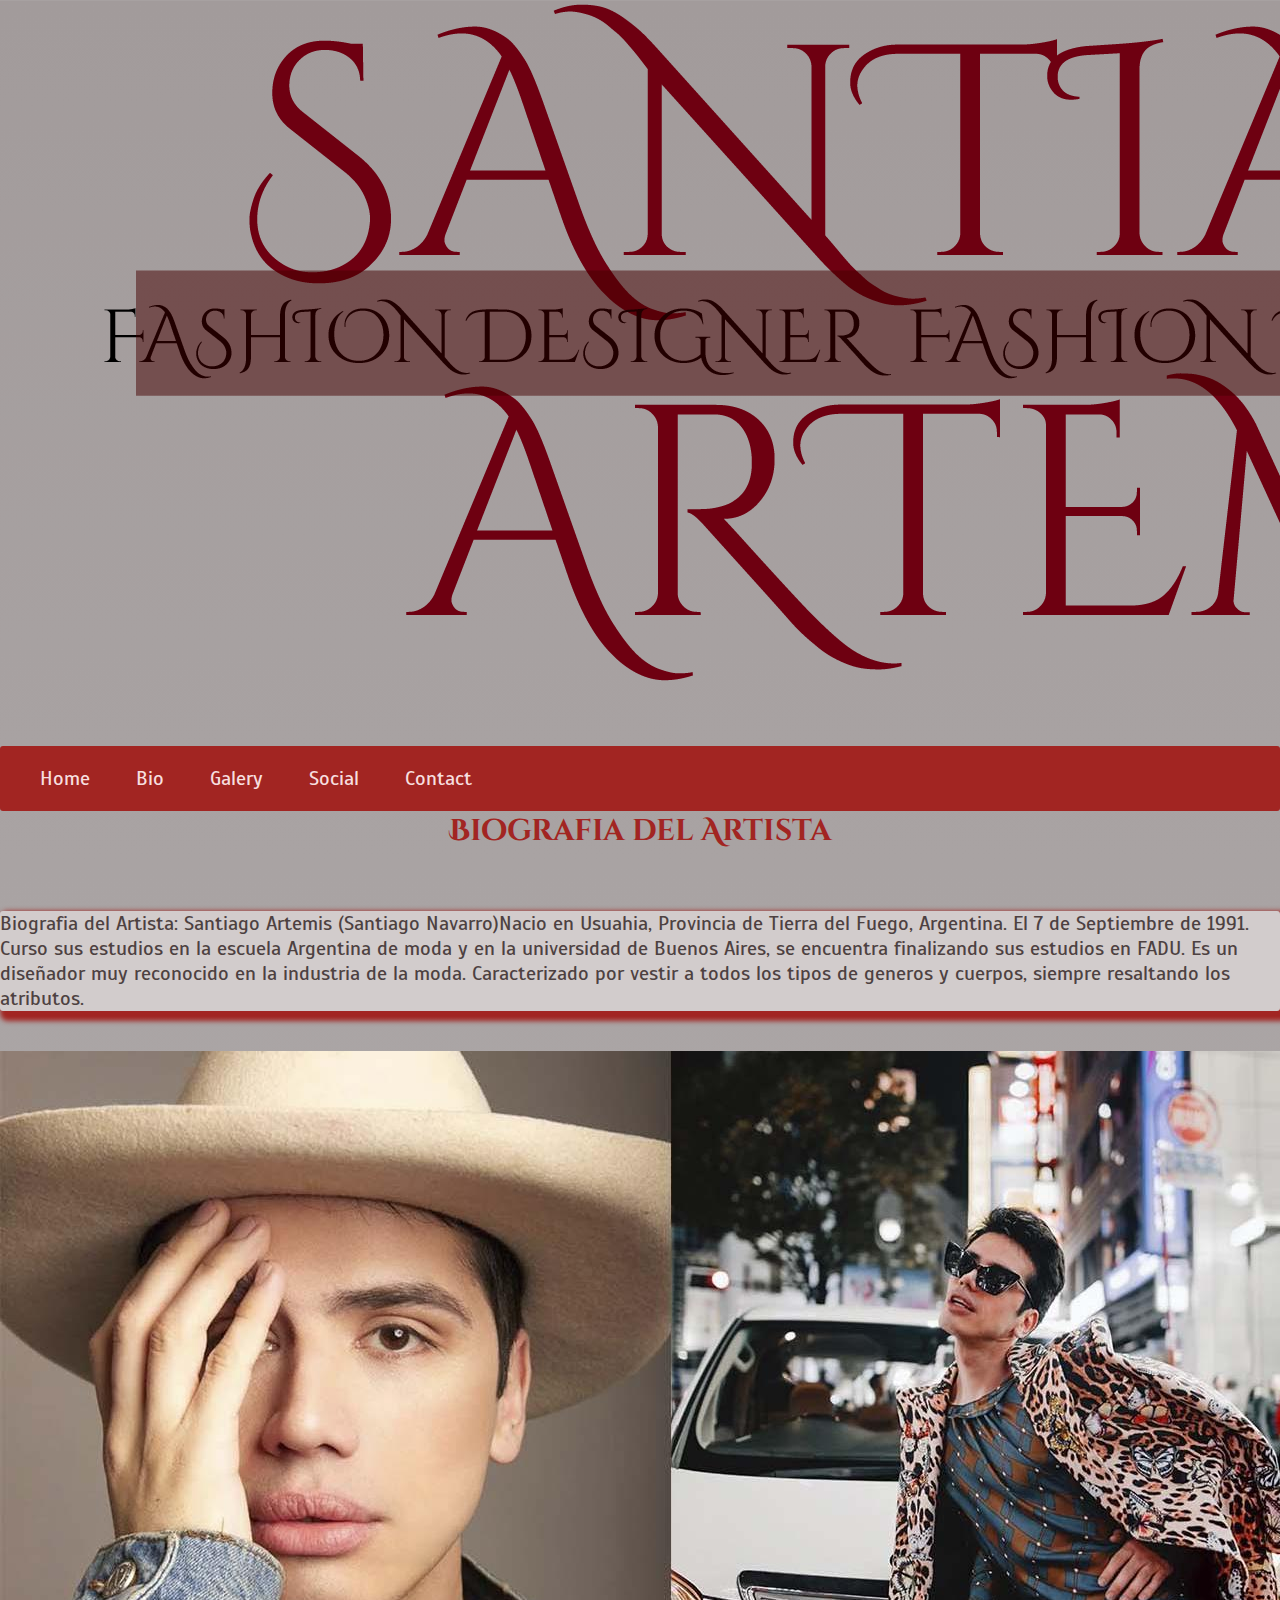
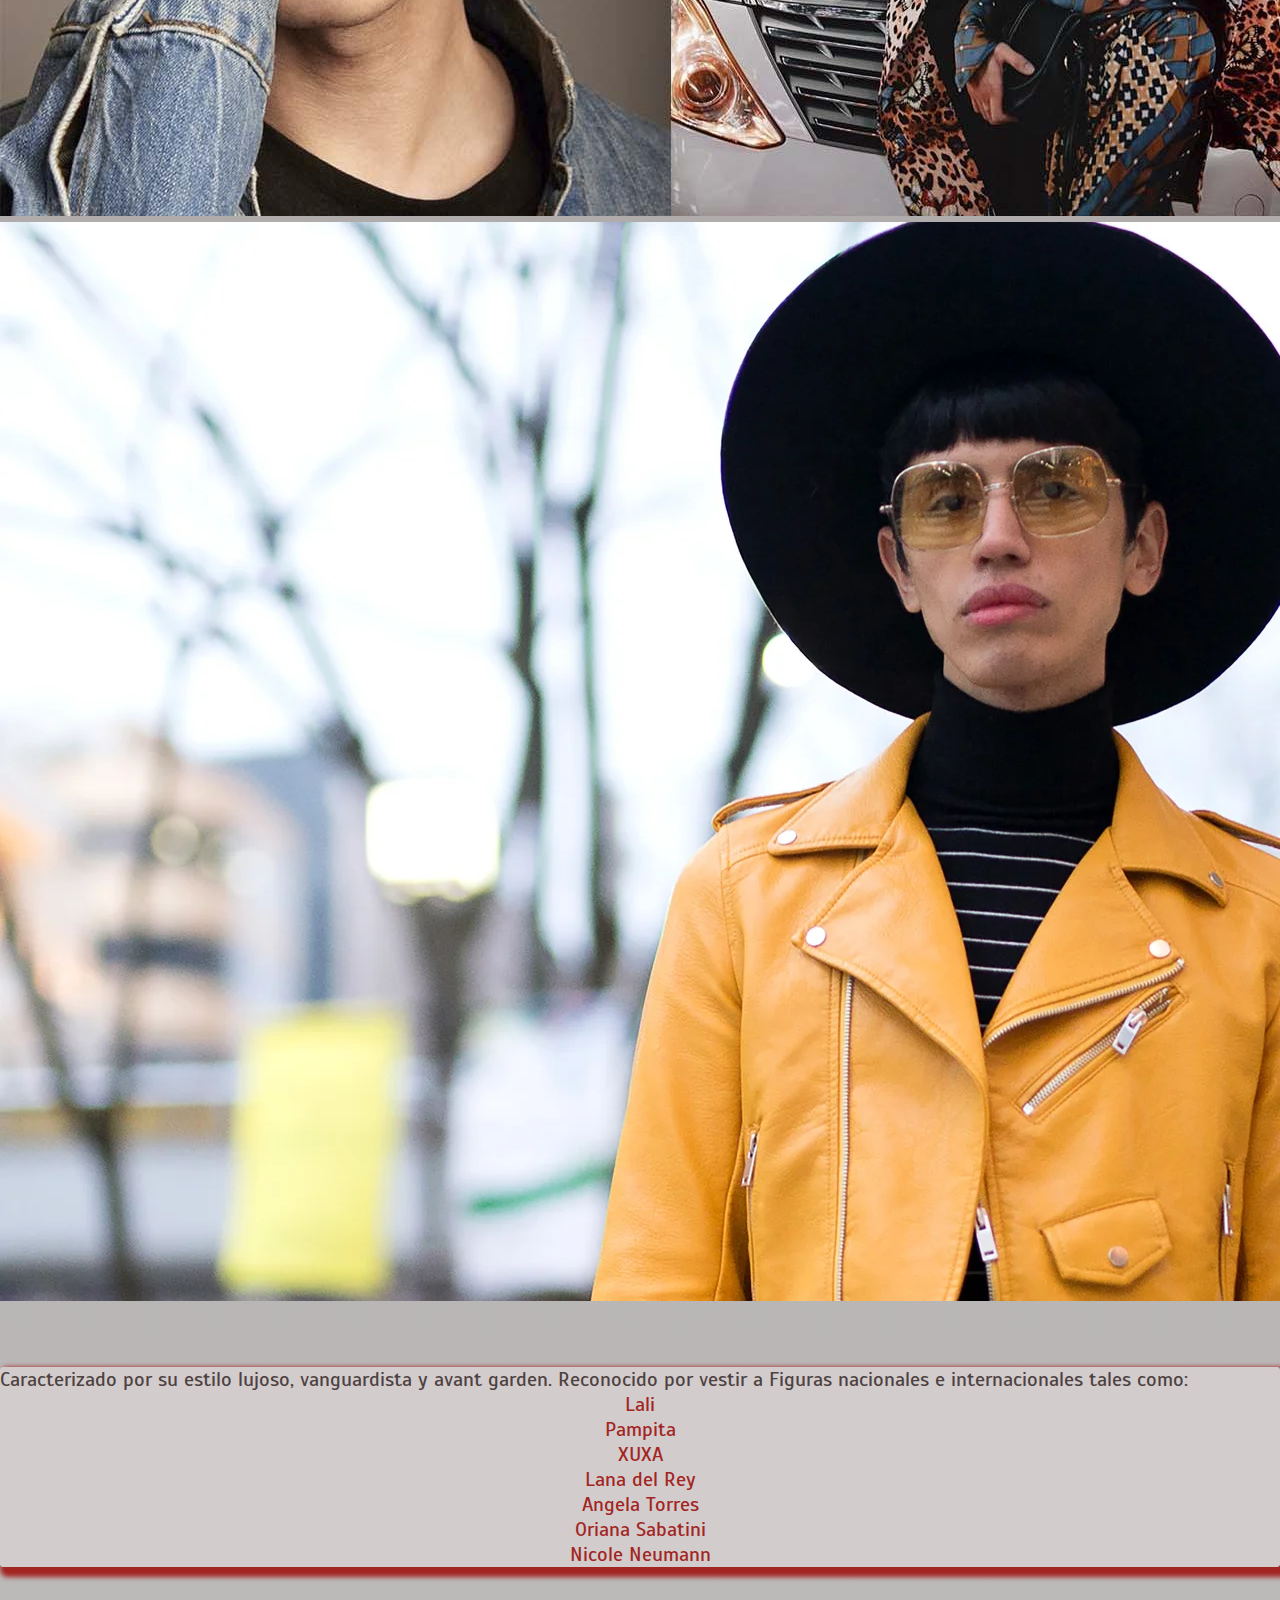
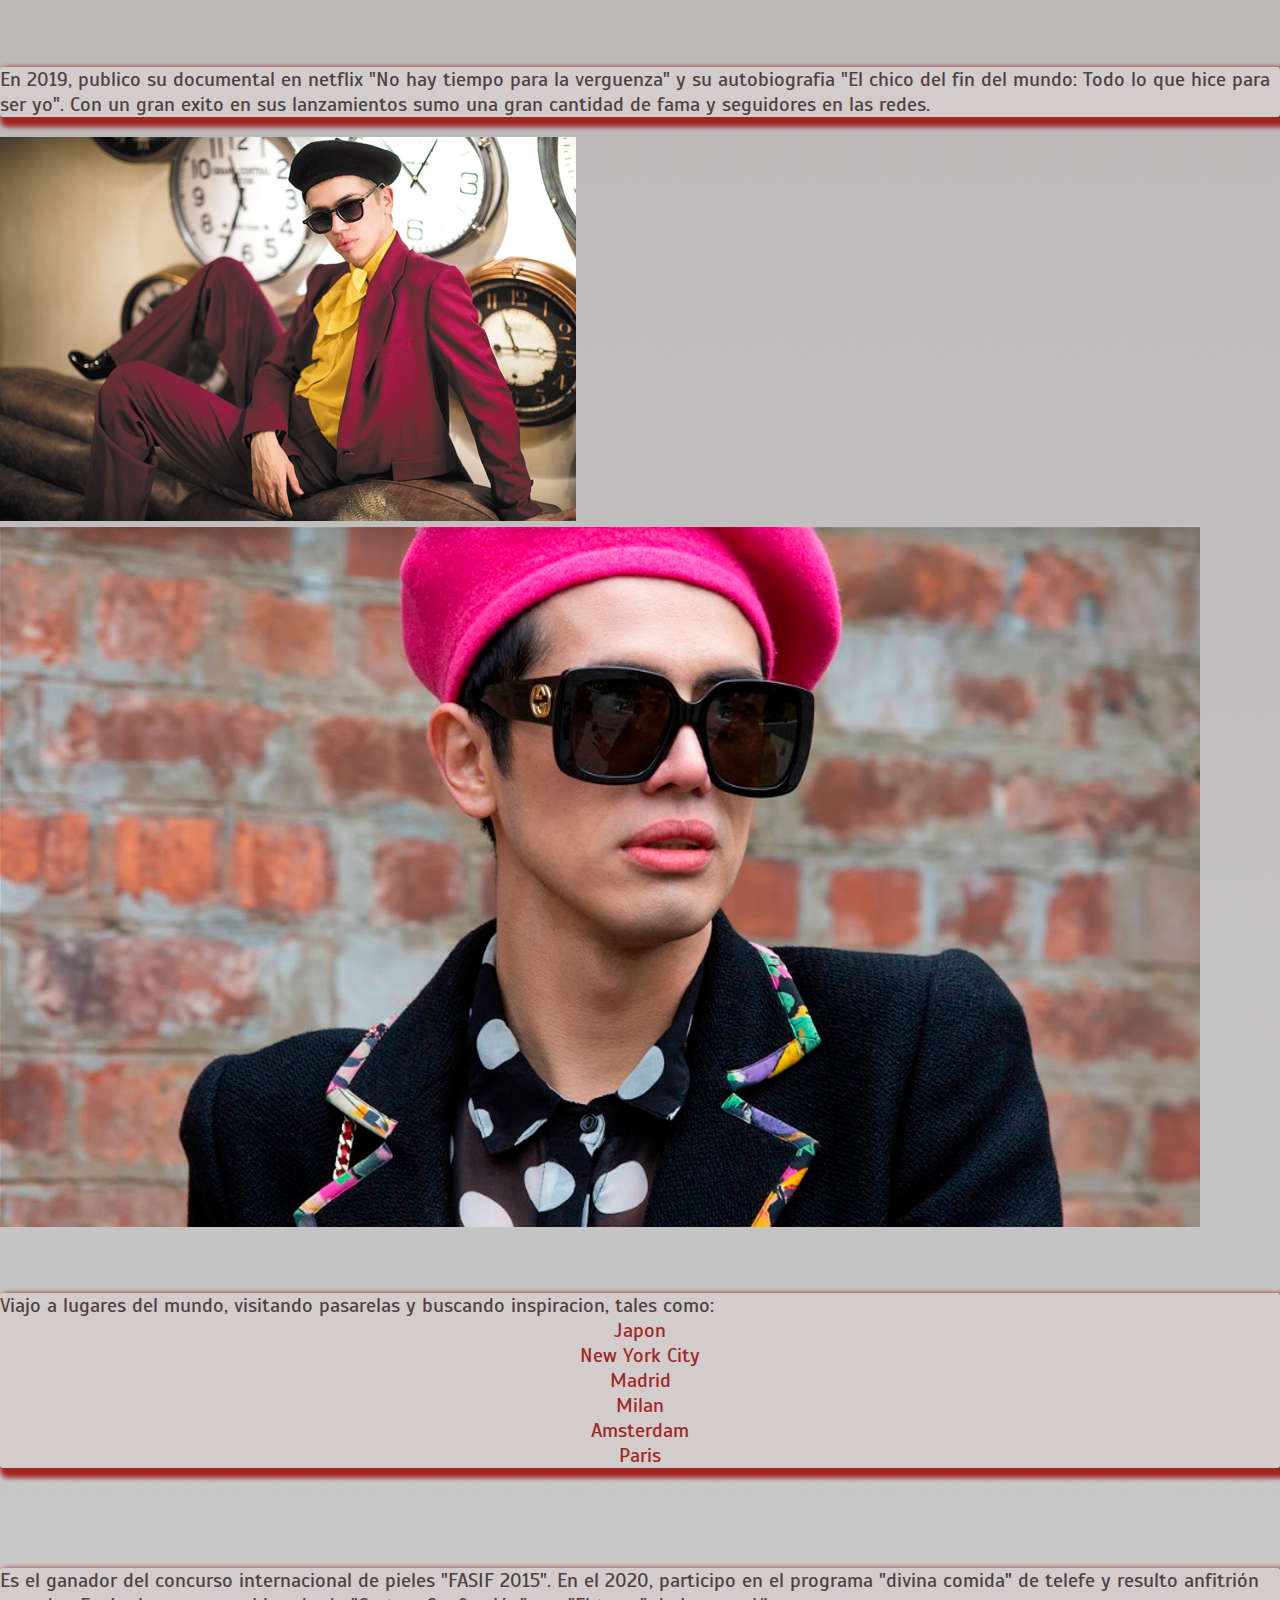
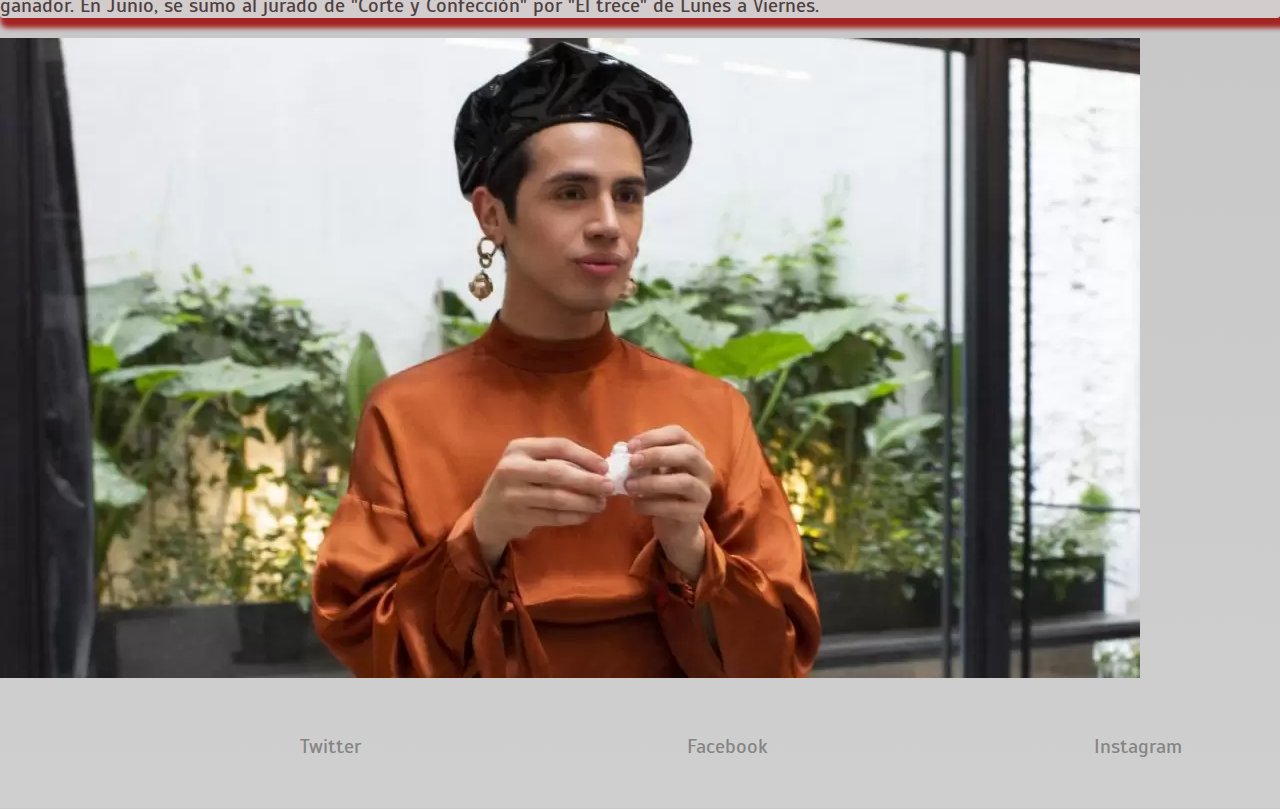
==== commit e9a94ac2: "cambios para entrega final" ====
--- a/bio.html
+++ b/bio.html
@@ -7,6 +7,7 @@
     <meta name="description" content="biografia Santiago Artemis, conocer sus reconocimientos y su pasado como niño."> 
     <link rel="stylesheet" href="css/estilos.css">
     <title>Santiago Artemis-Bio </title>
+    <link rel="icon" href="Multimedia/iconos/INICIALES2.ico">
     <link rel="stylesheet" href="https://stackpath.bootstrapcdn.com/bootstrap/4.5.0/css/bootstrap.min.css" integrity="sha384-9aIt2nRpC12Uk9gS9baDl411NQApFmC26EwAOH8WgZl5MYYxFfc+NcPb1dKGj7Sk" crossorigin="anonymous">
     <link href="https://fonts.googleapis.com/css2?family=Cinzel+Decorative:wght@400;700&display=swap" rel="stylesheet">
     <link href="https://fonts.googleapis.com/css2?family=Scada:ital,wght@0,400;0,700;1,400;1,700&display=swap" rel="stylesheet"> 
--- a/css/estilos.css
+++ b/css/estilos.css
@@ -63,20 +63,20 @@
     text-align: center; }
   html footer {
     width: 100%;
-    margin: 30px auto;
-    background-color: #A22522;
-    border-radius: 3px; }
+    margin: 30px auto; }
     html footer .redes {
       list-style: none; }
       html footer .redes li {
-        display: inline-block;
-        float: right; }
+        display: inline-block; }
         html footer .redes li a {
           display: block;
           text-decoration: none;
           font-size: 2rem;
-          padding: 20px;
+          margin: 20px;
           color: #858585; }
+          html footer .redes li a img {
+            width: 20px;
+            height: 20px; }
     html footer li:hover {
       background-color: #A22522;
       border-radius: 3px; }
@@ -85,92 +85,132 @@
       width: 500px;
       height: 300px;
       margin-bottom: 3px;
-      margin-top: 20px; } }
-  html div div .tituloBiografia {
-    color: #A22522;
-    font-size: 3rem;
-    text-align: center;
-    font-family: "Cinzel Decorative", cursive; }
-  html div .cajasBiografia, html div .cajasBiografia1, html div .cajasBiografia2 {
-    color: #4d4141;
-    font-size: 2rem;
-    text-align: left;
-    height: auto;
-    border-radius: 3px;
-    overflow: none;
-    margin-left: 0px;
-    margin-bottom: 20px; }
-  html div .cajasBiografia1 {
-    margin-top: 60px;
-    margin-bottom: 40px;
-    background-color: #d2cccc;
-    box-shadow: 5px 5px 5px 5px #A22522; }
-  html div .cajasBiografia2 {
-    margin-top: 100px;
-    background-color: #d2cccc;
-    box-shadow: 5px 5px 5px 5px #A22522; }
-  html div .listaVestidas {
-    text-align: center;
-    color: #A22522;
-    list-style-type: none; }
-  html div .listaViajes {
-    text-align: center;
-    color: #A22522;
-    list-style-type: none; }
-  html div .listas {
-    color: #A22522;
-    list-style-type: none; }
-  html section div .tituloSeccion {
-    color: #A22522;
-    font-size: 3rem;
-    text-align: center;
-    font-family: "Cinzel Decorative", cursive; }
-  html section div .tituloSeccion {
-    color: #A22522;
-    font-size: 3rem;
-    text-align: center;
-    font-family: "Cinzel Decorative", cursive; }
-  html .Revista {
-    font-family: "Cinzel Decorative", cursive;
-    color: #A72727;
-    font-size: 4rem;
-    text-align: center; }
-  html .tituloArticulo {
-    color: #C62F2F;
-    font-size: 4rem;
-    text-align: center; }
-  html .autor {
-    color: #4d4141;
-    text-align: left; }
-  html .parteArticulo {
-    color: #421012;
-    font-size: 2.5rem;
-    text-align: center; }
-    html .parteArticulo a {
-      text-decoration: none;
-      color: #A22522; }
-    html .parteArticulo a:hover {
-      animation: shakeY; }
-  html div div .tituloFormulario {
-    color: #A22522;
-    font-size: 3rem;
-    text-align: center;
-    font-family: "Cinzel Decorative", cursive; }
-  html div div div .formulario {
-    font-size: 2.5rem;
-    background-color: #A22522;
-    border: 10px #EFBDC2;
-    margin: 60px;
-    border-radius: 3px; }
-  html div div div form select {
-    color: #902326; }
-  html div div div form input {
-    color: #902326;
-    border-radius: 3px;
-    background-color: #d2cccc; }
-  html div div div form label {
-    color: #F7DEDF; }
-  html div div div form option {
-    background-color: #d2cccc; }
-  html div div div form .fraseacepta {
-    color: #F7DEDF; }
+      margin-top: 20px; }
+    html .carrusel {
+      margin-left: 160px; }
+    html footer {
+      width: 100%;
+      margin: 30px auto; }
+      html footer .redes {
+        list-style: none; }
+        html footer .redes li {
+          display: inline-block;
+          margin-left: 280px; }
+          html footer .redes li a {
+            display: block;
+            text-decoration: none;
+            font-size: 2rem;
+            color: #858585; }
+            html footer .redes li a img {
+              width: 30px;
+              height: 30px; }
+      html footer .parrafofooter {
+        margin-left: 512px; } }
+
+div div .tituloBiografia {
+  color: #A22522;
+  font-size: 3rem;
+  text-align: center;
+  font-family: "Cinzel Decorative", cursive; }
+
+div .cajasBiografia, div .cajasBiografia1, div .cajasBiografia2 {
+  color: #4d4141;
+  font-size: 2rem;
+  text-align: left;
+  height: auto;
+  border-radius: 3px;
+  overflow: none;
+  margin-left: 0px;
+  margin-bottom: 20px; }
+
+div .cajasBiografia1 {
+  margin-top: 60px;
+  margin-bottom: 40px;
+  background-color: #d2cccc;
+  box-shadow: 5px 5px 5px 5px #A22522; }
+
+div .cajasBiografia2 {
+  margin-top: 100px;
+  background-color: #d2cccc;
+  box-shadow: 5px 5px 5px 5px #A22522; }
+
+div .listaVestidas {
+  text-align: center;
+  color: #A22522;
+  list-style-type: none; }
+
+div .listaViajes {
+  text-align: center;
+  color: #A22522;
+  list-style-type: none; }
+
+div .listas {
+  color: #A22522;
+  list-style-type: none; }
+
+section div .tituloSeccion {
+  color: #A22522;
+  font-size: 3rem;
+  text-align: center;
+  font-family: "Cinzel Decorative", cursive; }
+
+section div .tituloSeccion {
+  color: #A22522;
+  font-size: 3rem;
+  text-align: center;
+  font-family: "Cinzel Decorative", cursive; }
+
+.Revista {
+  font-family: "Cinzel Decorative", cursive;
+  color: #A72727;
+  font-size: 4rem;
+  text-align: center; }
+
+.tituloArticulo {
+  color: #C62F2F;
+  font-size: 4rem;
+  text-align: center; }
+
+.autor {
+  color: #4d4141;
+  text-align: left; }
+
+.parteArticulo {
+  color: #421012;
+  font-size: 2.5rem;
+  text-align: center; }
+  .parteArticulo a {
+    text-decoration: none;
+    color: #A22522; }
+  .parteArticulo a:hover {
+    animation: shakeY; }
+
+div div .tituloFormulario {
+  color: #A22522;
+  font-size: 3rem;
+  text-align: center;
+  font-family: "Cinzel Decorative", cursive; }
+
+div div div .formulario {
+  font-size: 2.5rem;
+  background-color: #A22522;
+  border: 10px #EFBDC2;
+  margin: 60px;
+  border-radius: 3px; }
+
+div div div form select {
+  color: #902326; }
+
+div div div form input {
+  color: #902326;
+  border-radius: 3px;
+  background-color: #d2cccc; }
+
+div div div form label {
+  color: #F7DEDF; }
+
+div div div form option {
+  background-color: #d2cccc; }
+
+div div div form .fraseacepta {
+  color: #F7DEDF; }
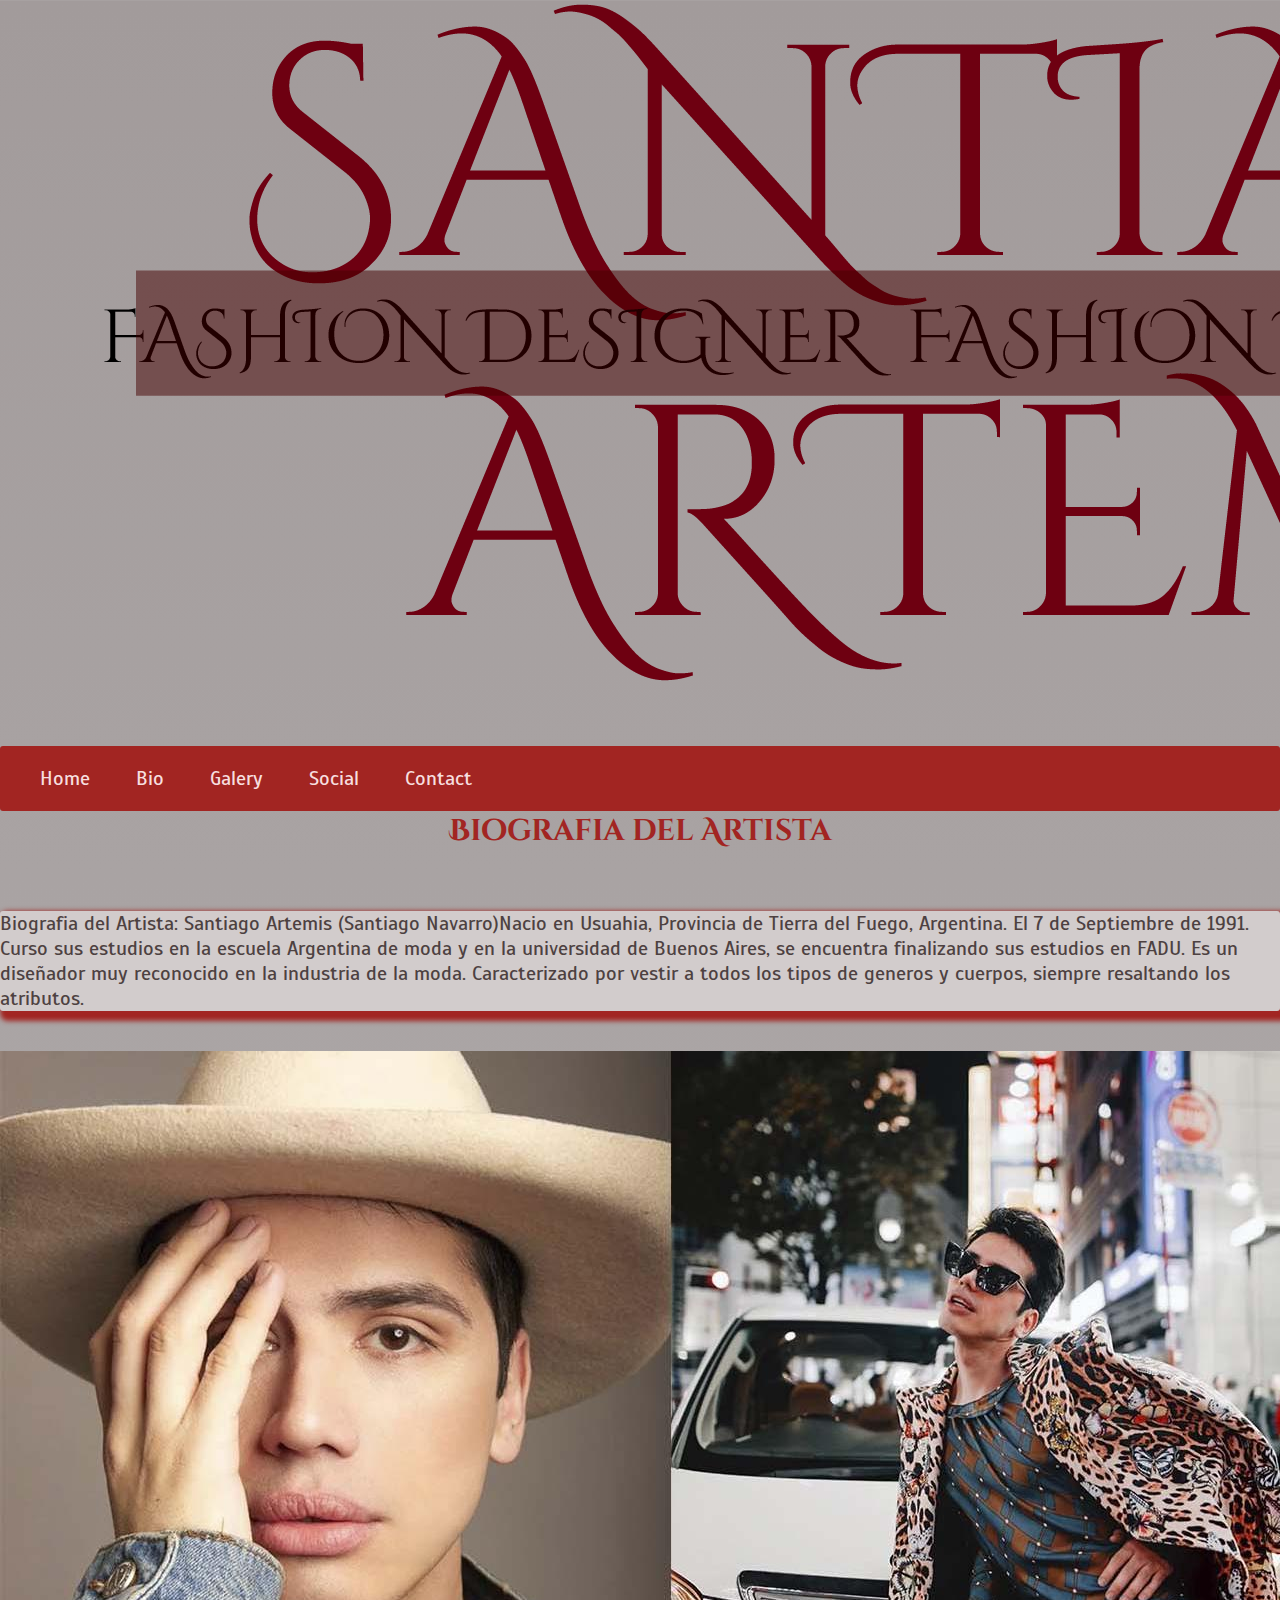
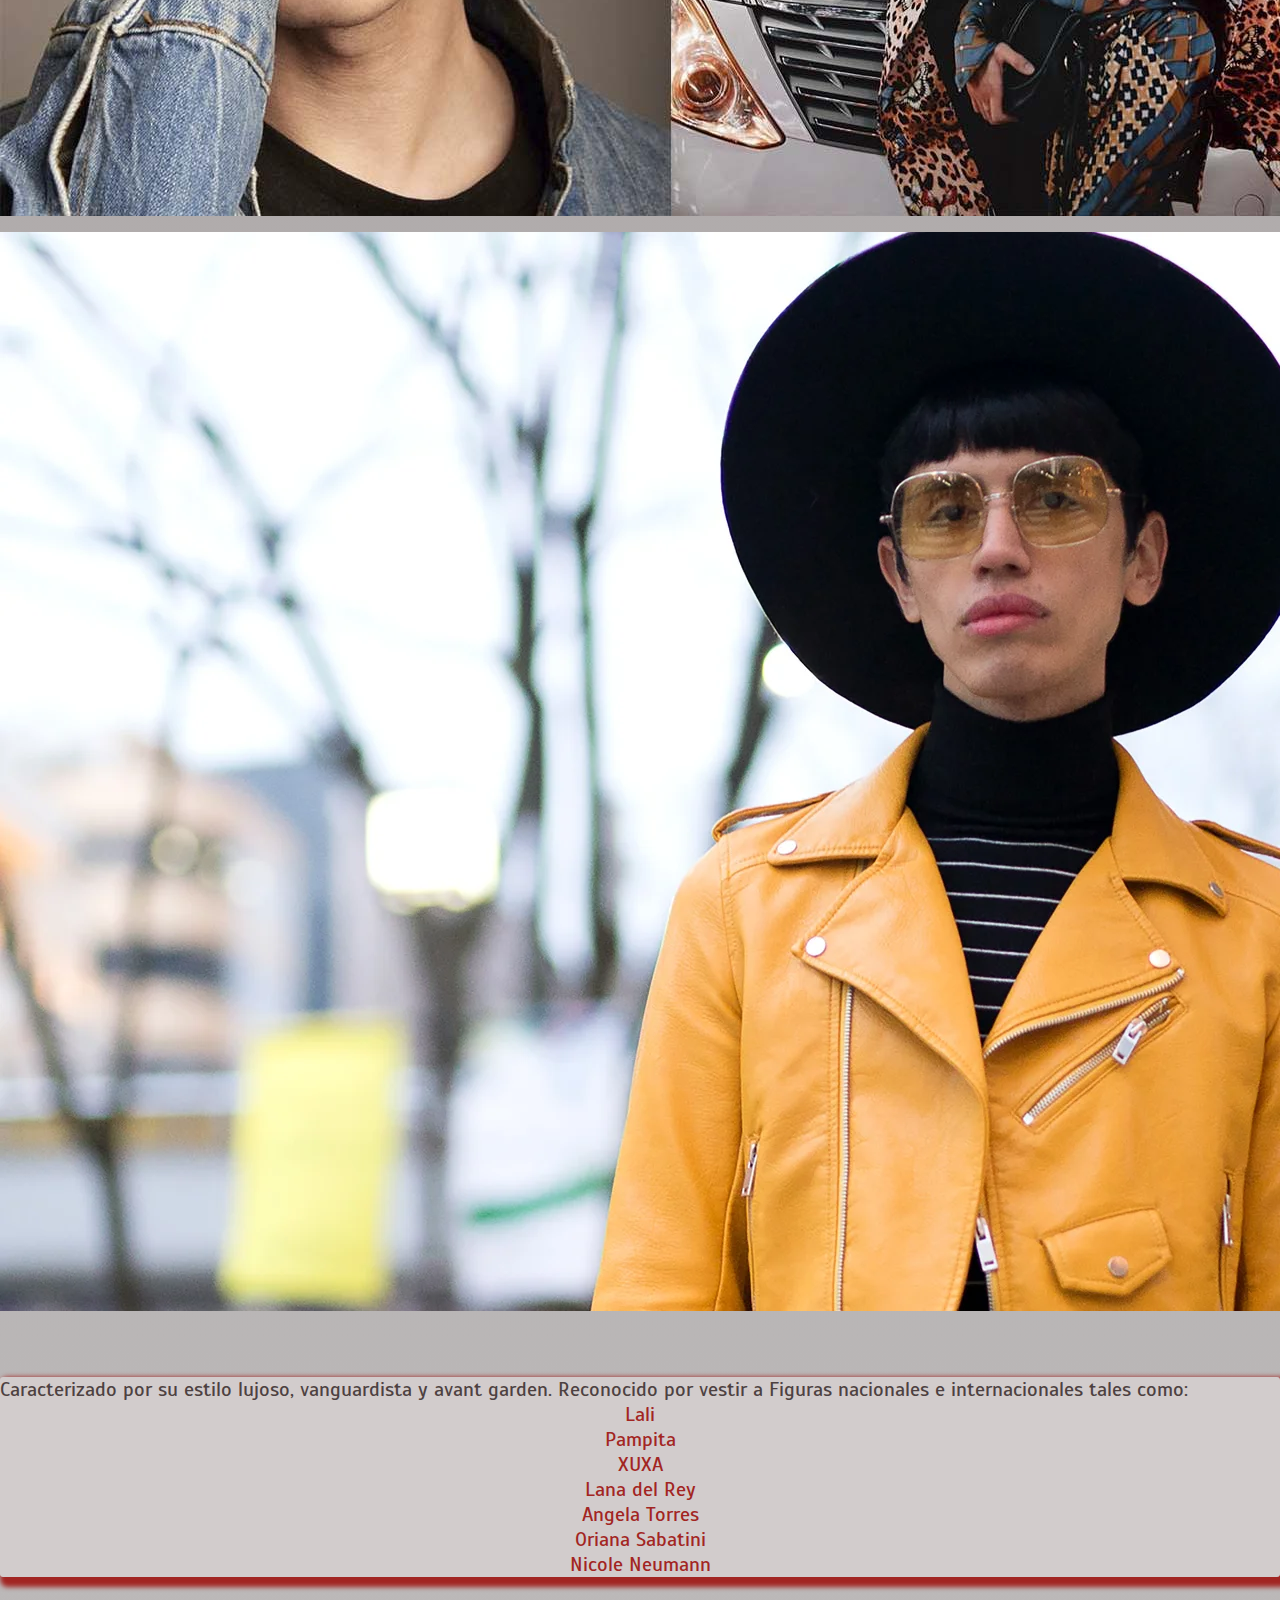
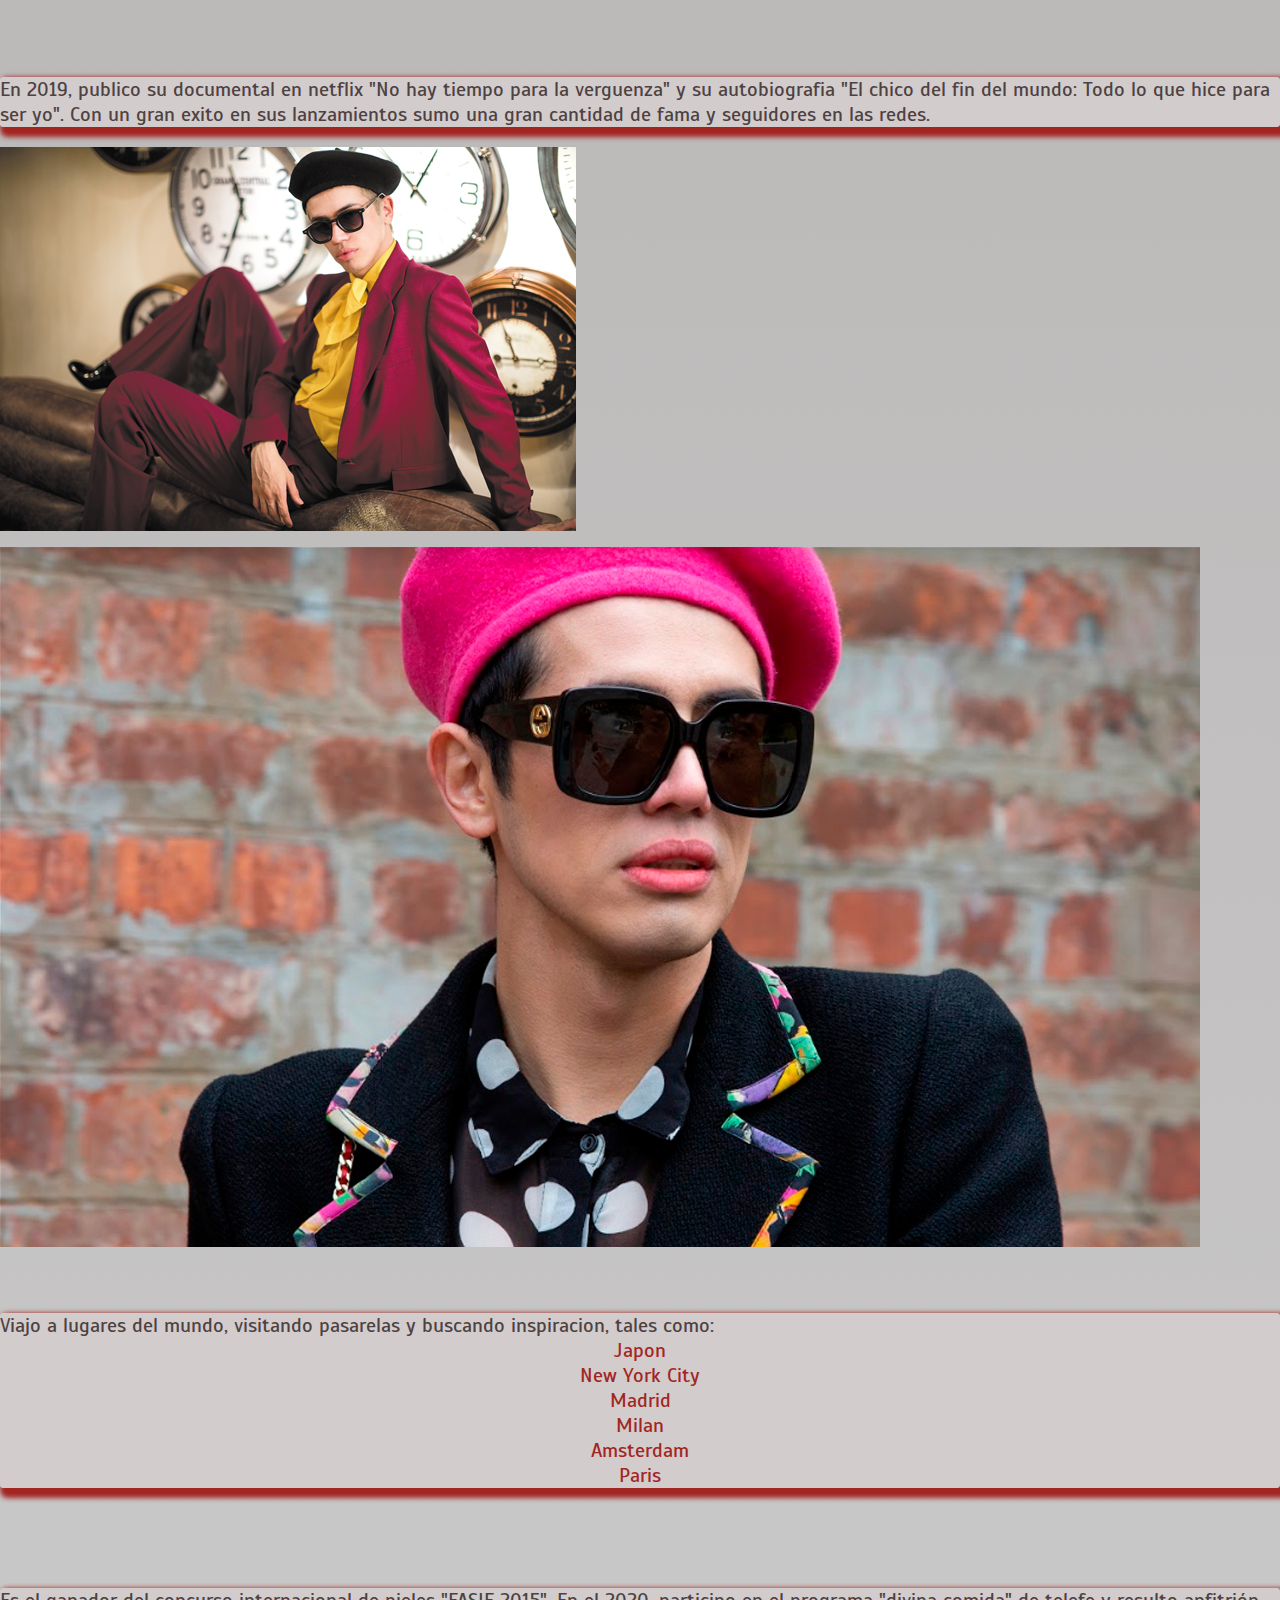
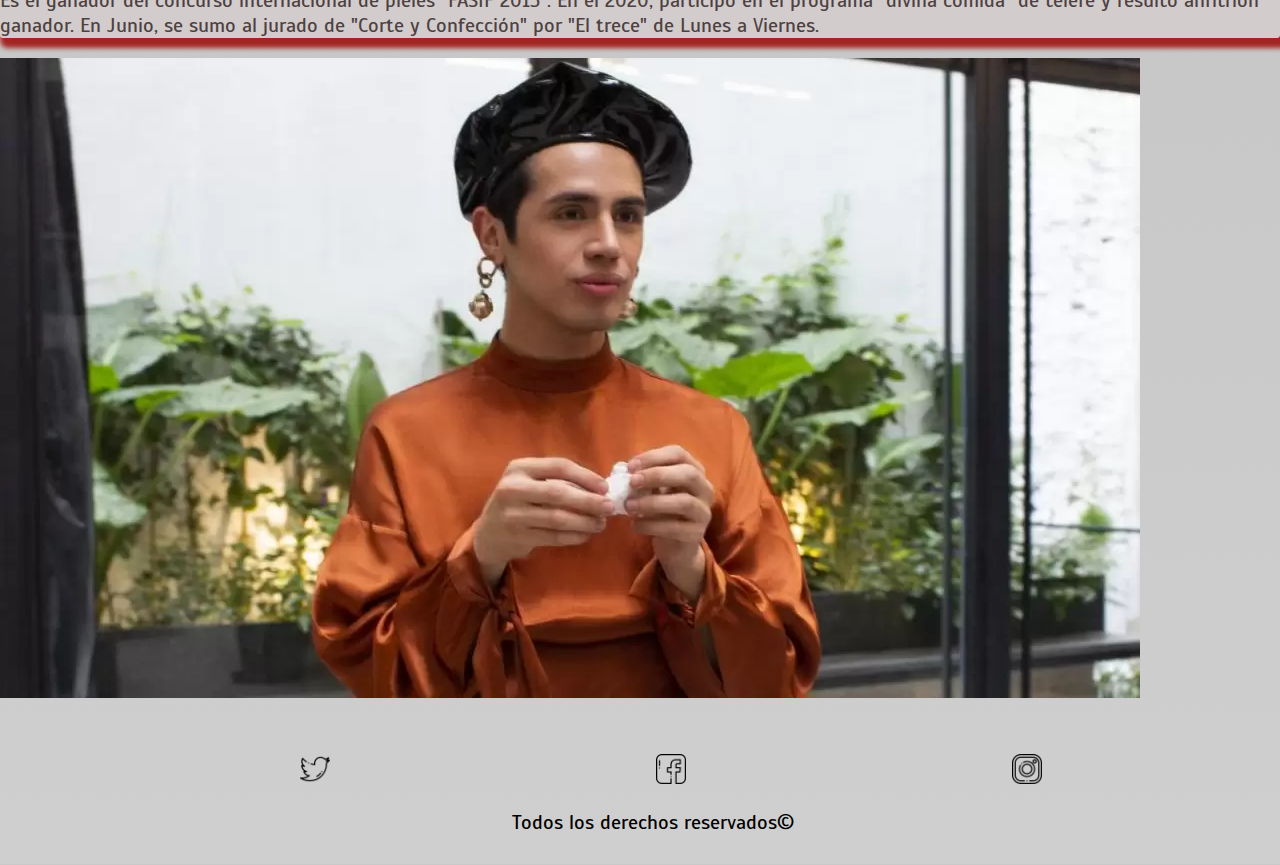
==== commit ea0d1cad: "adaptacion celulares" ====
--- a/bio.html
+++ b/bio.html
@@ -60,7 +60,7 @@
             <img src="Multimedia/fotos home/santiago-artemis-disenador-de-moda-argentino.webp" class="img-fluid animate__animated animate__zoomIn">
         </div>
         <div class="cajasBiografia1 col-lg-6 col-xs-12" >
-            <p class="parrafobiografia">
+            <p>
                 Caracterizado por su estilo lujoso, vanguardista y avant garden.
                 Reconocido por vestir a Figuras nacionales e internacionales tales como:
                 <ul class="listaVestidas">
@@ -119,13 +119,20 @@
     </div>
 </div>
 </section>
-<footer class="footer">
-    <ul class="redes">
-        <li><a href="https://twitter.com/santiagoartemis?lang=es">Twitter</a></li>
-        <li><a href="https://es-la.facebook.com/santiagoartemis/">Facebook</a></li>
-        <li><a href="https://www.instagram.com/santiagoartemis/?hl=es-la" >Instagram</a></li>
+<div class="container-fluid">
+    <div class="row">
+        <footer class="footer">
+            <ul class="redes">
+                <li><a href="https://twitter.com/santiagoartemis?lang=es"><img src="Multimedia/iconos/twitter.png" alt=""></a></li>
+                <li><a href="https://es-la.facebook.com/santiagoartemis/"><img src="Multimedia/iconos/facebook.png" alt=""></a></li>
+                <li><a href="https://www.instagram.com/santiagoartemis/?hl=es-la" ><img src="Multimedia/iconos/instagram.png" alt=""></a></li>
+            </ul>
+            <div >
+                <p class="parrafofooter">Todos los derechos reservados©</p>
+            </div>
+        </footer>
+    </div>
 </div>
-</footer>
 </body>
 </html>
 
--- a/css/estilos.css
+++ b/css/estilos.css
@@ -8,11 +8,6 @@
     font-family: 'Scada', sans-serif;
     font-size: 2rem;
     background-image: linear-gradient(to top, #cfcfcf, #a29b9b); }
-    html body div div header img {
-      margin-left: 100px; }
-    @media (min-width: 740px) {
-      html body div div div div header img {
-        width: auto; } }
     html body div .subtituloPrincipal {
       color: #CA2D2B;
       font-size: 2rem;
@@ -26,14 +21,14 @@
       background-color: #A22522;
       margin-top: 40px;
       border-radius: 3px;
-      padding: 20px;
+      padding: 10px;
       width: auto; }
       html body nav .menu li {
         display: inline-block; }
         html body nav .menu li a {
           text-decoration: none;
-          font-size: 2rem;
-          padding: 20px;
+          font-size: 1.5rem;
+          padding: 10px;
           color: #F7DEDF; }
       html body nav .menu li:hover {
         background-color: #858585;
@@ -48,18 +43,18 @@
     width: 100%;
     height: 110px;
     text-align: center;
-    padding: 45px;
-    margin-top: 10px;
+    padding: 30px;
+    margin-top: 5px;
     font-family: 'Fondamento', cursive;
     margin-bottom: 10px;
     background-image: linear-gradient(to top, #A22522, #CA2D2B);
     border-radius: 3px;
-    font-size: 3rem; }
+    font-size: 2rem; }
   html div section div div .logoLANATA {
     margin-top: 40px; }
   html div .caja1 {
     font-size: 2rem;
-    padding: 100px;
+    padding: 10px;
     text-align: center; }
   html footer {
     width: 100%;
@@ -67,7 +62,8 @@
     html footer .redes {
       list-style: none; }
       html footer .redes li {
-        display: inline-block; }
+        display: inline-block;
+        margin-left: 30px; }
         html footer .redes li a {
           display: block;
           text-decoration: none;
@@ -77,6 +73,8 @@
           html footer .redes li a img {
             width: 20px;
             height: 20px; }
+    html footer .parrafofooter {
+      margin-left: 20px; }
     html footer li:hover {
       background-color: #A22522;
       border-radius: 3px; }
@@ -105,112 +103,185 @@
               width: 30px;
               height: 30px; }
       html footer .parrafofooter {
-        margin-left: 512px; } }
-
-div div .tituloBiografia {
-  color: #A22522;
-  font-size: 3rem;
-  text-align: center;
-  font-family: "Cinzel Decorative", cursive; }
-
-div .cajasBiografia, div .cajasBiografia1, div .cajasBiografia2 {
-  color: #4d4141;
-  font-size: 2rem;
-  text-align: left;
-  height: auto;
-  border-radius: 3px;
-  overflow: none;
-  margin-left: 0px;
-  margin-bottom: 20px; }
-
-div .cajasBiografia1 {
-  margin-top: 60px;
-  margin-bottom: 40px;
-  background-color: #d2cccc;
-  box-shadow: 5px 5px 5px 5px #A22522; }
-
-div .cajasBiografia2 {
-  margin-top: 100px;
-  background-color: #d2cccc;
-  box-shadow: 5px 5px 5px 5px #A22522; }
-
-div .listaVestidas {
-  text-align: center;
-  color: #A22522;
-  list-style-type: none; }
-
-div .listaViajes {
-  text-align: center;
-  color: #A22522;
-  list-style-type: none; }
-
-div .listas {
-  color: #A22522;
-  list-style-type: none; }
-
-section div .tituloSeccion {
-  color: #A22522;
-  font-size: 3rem;
-  text-align: center;
-  font-family: "Cinzel Decorative", cursive; }
-
-section div .tituloSeccion {
-  color: #A22522;
-  font-size: 3rem;
-  text-align: center;
-  font-family: "Cinzel Decorative", cursive; }
-
-.Revista {
-  font-family: "Cinzel Decorative", cursive;
-  color: #A72727;
-  font-size: 4rem;
-  text-align: center; }
-
-.tituloArticulo {
-  color: #C62F2F;
-  font-size: 4rem;
-  text-align: center; }
-
-.autor {
-  color: #4d4141;
-  text-align: left; }
-
-.parteArticulo {
-  color: #421012;
-  font-size: 2.5rem;
-  text-align: center; }
-  .parteArticulo a {
-    text-decoration: none;
-    color: #A22522; }
-  .parteArticulo a:hover {
-    animation: shakeY; }
-
-div div .tituloFormulario {
-  color: #A22522;
-  font-size: 3rem;
-  text-align: center;
-  font-family: "Cinzel Decorative", cursive; }
-
-div div div .formulario {
-  font-size: 2.5rem;
-  background-color: #A22522;
-  border: 10px #EFBDC2;
-  margin: 60px;
-  border-radius: 3px; }
-
-div div div form select {
-  color: #902326; }
-
-div div div form input {
-  color: #902326;
-  border-radius: 3px;
-  background-color: #d2cccc; }
-
-div div div form label {
-  color: #F7DEDF; }
-
-div div div form option {
-  background-color: #d2cccc; }
-
-div div div form .fraseacepta {
-  color: #F7DEDF; }
+        margin-left: 512px; }
+    html div div header img {
+      margin-left: 100px; }
+    html section .caja1 {
+      font-size: 2rem;
+      padding: 100px;
+      text-align: center; }
+    html div .fraseArtista {
+      width: 100%;
+      height: 110px;
+      text-align: center;
+      padding: 45px;
+      margin-top: 10px;
+      font-family: 'Fondamento', cursive;
+      margin-bottom: 10px;
+      background-image: linear-gradient(to top, #A22522, #CA2D2B);
+      border-radius: 3px;
+      font-size: 3rem; }
+    html div nav .navegacion {
+      background-color: #A22522;
+      border-radius: 3px; }
+    html div nav .menu {
+      list-style: none;
+      background-color: #A22522;
+      margin-top: 40px;
+      border-radius: 3px;
+      padding: 20px;
+      width: auto; }
+      html div nav .menu li {
+        display: inline-block; }
+        html div nav .menu li a {
+          text-decoration: none;
+          font-size: 2rem;
+          padding: 20px;
+          color: #F7DEDF; }
+      html div nav .menu li:hover {
+        background-color: #858585;
+        border-radius: 3px; }
+    html div div div section .imagen {
+      margin-bottom: 10px; }
+    html section div div .tituloBiografia {
+      color: #A22522;
+      font-size: 3rem;
+      text-align: center;
+      font-family: "Cinzel Decorative", cursive; }
+    html section div .cajasBiografia1 {
+      color: #4d4141;
+      font-size: 2rem;
+      text-align: left;
+      height: auto;
+      border-radius: 3px;
+      overflow: none;
+      margin-left: 0px;
+      margin-bottom: 20px;
+      margin-top: 60px;
+      margin-bottom: 40px;
+      background-color: #d2cccc;
+      box-shadow: 5px 5px 5px 5px #A22522; }
+    html section div .cajasBiografia2 {
+      color: #4d4141;
+      font-size: 2rem;
+      text-align: left;
+      height: auto;
+      border-radius: 3px;
+      overflow: none;
+      margin-left: 0px;
+      margin-bottom: 20px;
+      margin-top: 100px;
+      background-color: #d2cccc;
+      box-shadow: 5px 5px 5px 5px #A22522; }
+    html section div .listaVestidas {
+      text-align: center;
+      color: #A22522;
+      list-style-type: none; }
+    html section div .listaViajes {
+      text-align: center;
+      color: #A22522;
+      list-style-type: none; }
+    html section div .listas {
+      color: #A22522;
+      list-style-type: none; }
+    html section div .imagen {
+      margin-bottom: 10px; } }
+  html div div .tituloBiografia {
+    color: #A22522;
+    font-size: 3rem;
+    text-align: center;
+    font-family: "Cinzel Decorative", cursive; }
+  html div .cajasBiografia1 {
+    color: #4d4141;
+    font-size: 2rem;
+    text-align: left;
+    height: auto;
+    border-radius: 3px;
+    overflow: none;
+    margin-left: 10px;
+    margin-bottom: 10px;
+    background-color: #d2cccc;
+    box-shadow: 5px 5px 5px 5px #A22522; }
+  html div .cajasBiografia2 {
+    color: #4d4141;
+    font-size: 2rem;
+    text-align: left;
+    height: auto;
+    border-radius: 3px;
+    overflow: none;
+    margin-bottom: 10px;
+    margin-left: 10px;
+    background-color: #d2cccc;
+    box-shadow: 5px 5px 5px 5px #A22522; }
+  html div .listaVestidas {
+    text-align: center;
+    color: #A22522;
+    list-style-type: none; }
+  html div .listaViajes {
+    text-align: center;
+    color: #A22522;
+    list-style-type: none; }
+  html div .listas {
+    color: #A22522;
+    list-style-type: none; }
+  html div .imagen {
+    margin-bottom: 10px; }
+  html section div .tituloSeccion {
+    color: #A22522;
+    font-size: 3rem;
+    text-align: center;
+    font-family: "Cinzel Decorative", cursive; }
+  html section div .tituloSeccion {
+    color: #A22522;
+    font-size: 3rem;
+    text-align: center;
+    font-family: "Cinzel Decorative", cursive; }
+  html .Revista {
+    font-family: "Cinzel Decorative", cursive;
+    color: #A72727;
+    font-size: 4rem;
+    text-align: center; }
+  html .tituloArticulo {
+    color: #C62F2F;
+    font-size: 4rem;
+    text-align: center; }
+  html .autor {
+    color: #4d4141;
+    text-align: left; }
+  html .parteArticulo {
+    color: #421012;
+    font-size: 2.5rem;
+    text-align: center; }
+    html .parteArticulo a {
+      text-decoration: none;
+      color: #A22522; }
+    html .parteArticulo a:hover {
+      animation: shakeY; }
+  html div div .tituloFormulario {
+    color: #A22522;
+    font-size: 3rem;
+    text-align: center;
+    font-family: "Cinzel Decorative", cursive; }
+  html div div div .formulario {
+    font-size: 2.5rem;
+    background-color: #A22522;
+    border: 10px #EFBDC2;
+    margin: 60px;
+    border-radius: 3px; }
+  html div div div form select {
+    color: #902326; }
+  html div div div form input {
+    color: #902326;
+    border-radius: 3px;
+    background-color: #d2cccc;
+    margin-bottom: 10px; }
+  html div div div form label {
+    color: #F7DEDF;
+    text-align: center; }
+  html div div div form option {
+    background-color: #d2cccc; }
+  html div div div form .fraseacepta {
+    color: #F7DEDF; }
+  html div iframe {
+    margin-top: 0px;
+    margin-bottom: 10px; }
